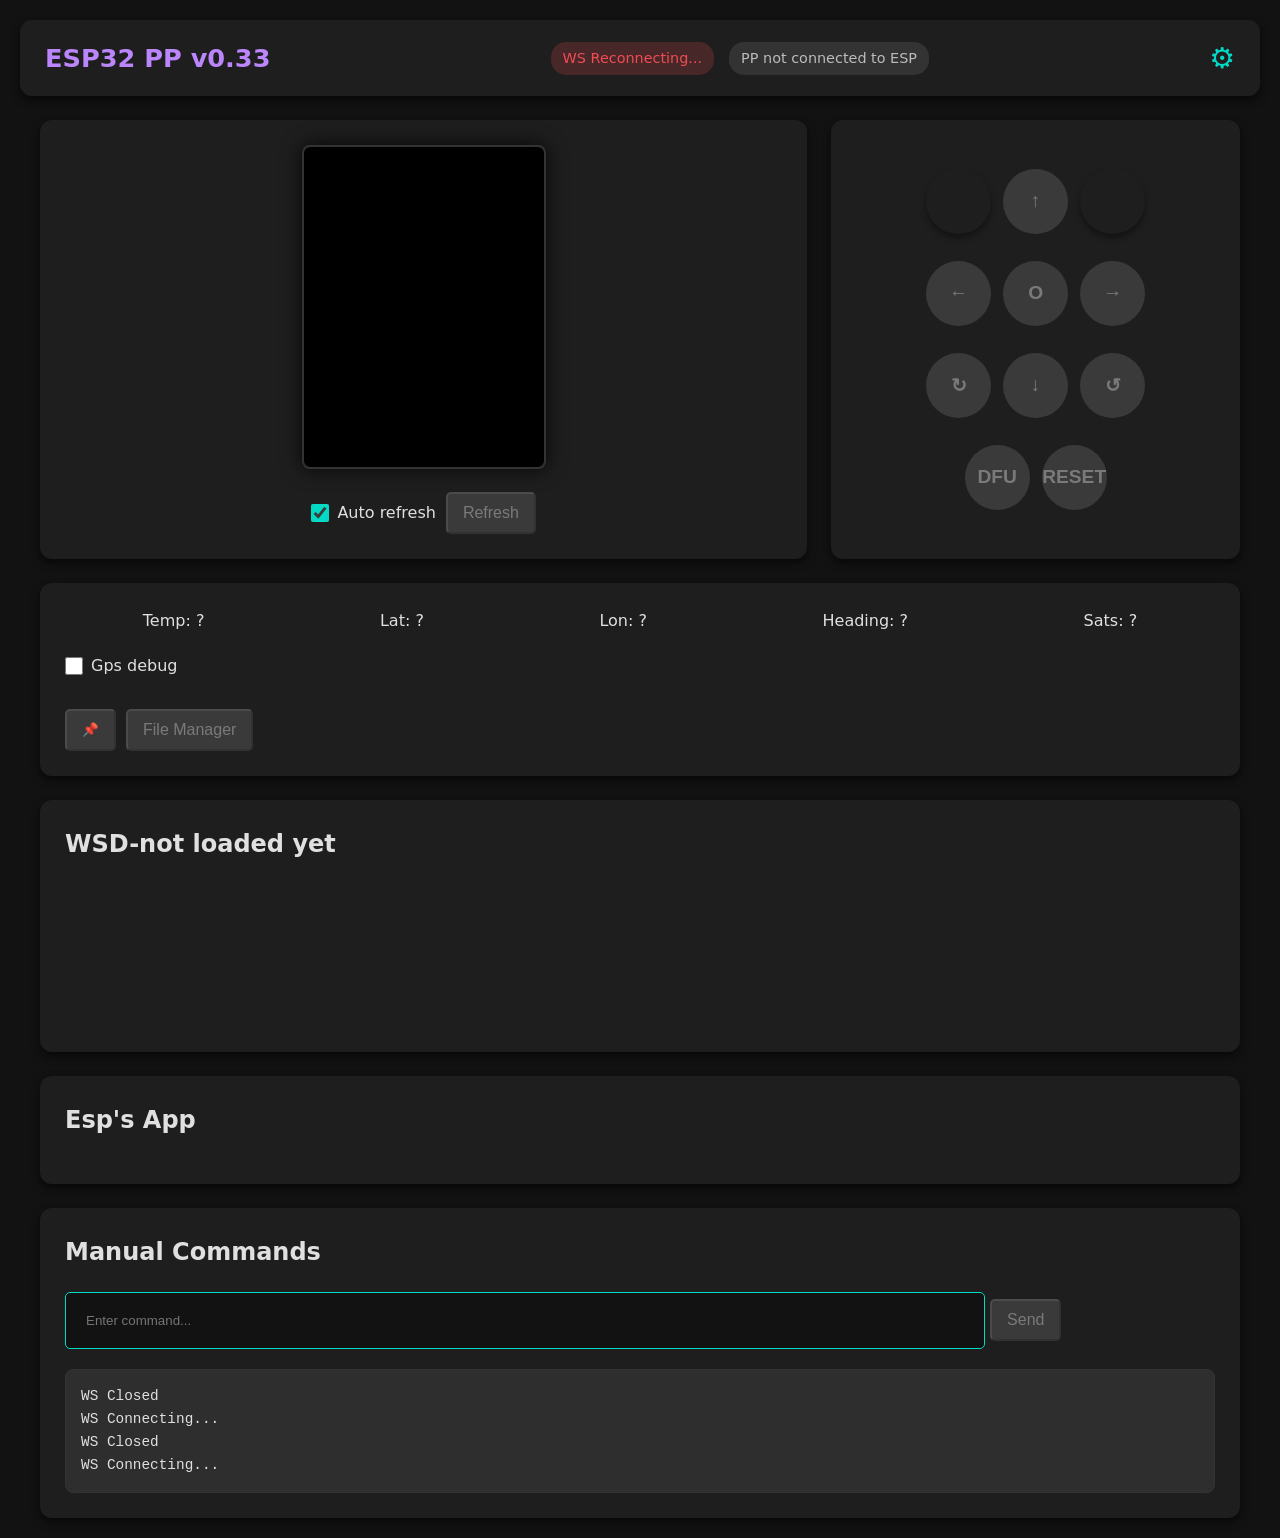
==== Source/data/index.html @ 86b35f6b "Feat: Improve visual clarity of WiFi CSI radar status Enhanced the Web UI's representation of the Wi" ====
<!DOCTYPE HTML>
<html>

<head>
    <title>ESP32PP v0.33</title>
    <meta name="viewport" content="width=device-width, initial-scale=1">
    <style>
        * {
            margin: 0;
            padding: 0;
            box-sizing: border-box;
        }

        body {
            font-family: system-ui, -apple-system, "Segoe UI", Roboto, Helvetica, Arial, sans-serif;
            background-color: #121212;
            color: #e0e0e0;
            padding: 20px;
            line-height: 1.6;
        }

        pre {
            background-color: #2e2e2e;
            padding: 15px;
            border-radius: 8px;
            overflow-x: auto;
            font-size: 0.9rem;
            border: 1px solid #333;
        }

        header {
            display: flex;
            justify-content: space-between;
            align-items: center;
            padding: 15px 25px;
            background-color: #1e1e1e;
            border-radius: 12px;
            box-shadow: 0 4px 8px rgba(0, 0, 0, 0.6);
        }

        header h1 {
            font-size: 1.6rem;
            color: #bb86fc;
            margin: 0;
        }

        .status {
            display: flex;
            gap: 15px;
            font-size: 0.9rem;
        }

        .status div {
            padding: 5px 12px;
            border-radius: 15px;
            background-color: #333;
            color: #bbb;
            font-weight: 500;
            transition: all 0.3s ease;
        }

        .status div.connected {
            background-color: rgba(3, 218, 198, 0.2);
            color: #03dac6;
        }

        .status div.disconnected {
            background-color: rgba(239, 76, 83, 0.2);
            color: #ef4c53;
        }

        header .setupicon a {
            font-size: 1.8rem;
            color: #03dac6;
            text-decoration: none;
            display: inline-block;
            transition: transform 0.3s ease, color 0.3s ease;
        }

        header .setupicon a:hover {
            color: #018786;
            transform: rotate(45deg);
        }

        h1,
        h2 {
            font-weight: bold;
        }

        main {
            display: flex;
            flex-direction: column;
            gap: 24px;
            margin-top: 24px;
            max-width: 1200px;
            margin-left: auto;
            margin-right: auto;
        }

        #mainscreen {
            display: flex;
            flex-wrap: wrap;
            gap: 24px;
        }

        .devremote {
            flex: 1;
            display: flex;
            flex-direction: column;
            align-items: center;
            justify-content: center;
            gap: 15px;
            background-color: #1e1e1e;
            border-radius: 12px;
            padding: 25px;
            box-shadow: 0 4px 8px rgba(0, 0, 0, 0.6);
            min-width: 350px;
        }

        .screen-container {
            text-align: center;
            flex: 2;
            padding: 25px;
            background-color: #1e1e1e;
            border-radius: 12px;
            box-shadow: 0 4px 8px rgba(0, 0, 0, 0.6);
            min-width: 300px;
        }

        .screen-options {
            margin-top: 15px;
            display: flex;
            align-items: center;
            justify-content: center;
            gap: 10px;
        }

        #screen {
            border: 2px solid #333;
            border-radius: 8px;
            box-shadow: 0 0 20px rgba(0, 0, 0, 0.8);
            background-color: #000;
        }

        .btnControl {
            border-radius: 50%;
            text-align: center;
            justify-content: center;
            align-items: center;
            padding: 0;
            margin: 6px;
            overflow: hidden;
            width: 65px;
            height: 65px;
            display: inline-block;
            color: white;
            border: none;
            cursor: pointer;
            font-size: 1.2rem;
            font-weight: bold;
            box-shadow: 0 4px 6px rgba(0, 0, 0, 0.4);
            transition: transform 0.15s ease, background-color 0.2s ease, box-shadow 0.2s ease;
        }

        .btnControl:not(:disabled):active {
            transform: scale(0.95);
            box-shadow: 0 2px 4px rgba(0, 0, 0, 0.4);
        }

        .btnLine {
            display: flex;
            justify-content: center;
            align-items: center;
        }

        button:disabled {
            background-color: #3a3a3a !important;
            color: #7a7a7a !important;
            cursor: not-allowed;
            box-shadow: none !important;
            transform: none !important;
        }

        .greenbtn {
            background-color: #03dac6;
            color: #000;
        }

        .greenbtn:not(:disabled):hover {
            background-color: #018786;
            color: #fff;
        }

        .redbtn {
            background-color: #cf6679;
        }

        .redbtn:not(:disabled):hover {
            background-color: #b00020;
        }

        .bluebtn {
            background-color: #bb86fc;
            color: #000;
        }

        .bluebtn:not(:disabled):hover {
            background-color: #9965f4;
            color: #fff;
        }


        #espAppContainer,
        #devdatas,
        #wsDisplay,
        #manualcommand,
        #filemanager {
            display: flex;
            flex-direction: column;
            background-color: #1e1e1e;
            border-radius: 12px;
            padding: 25px;
            box-shadow: 0 4px 8px rgba(0, 0, 0, 0.6);
            gap: 20px;
        }

        .dev-data-rows {
            display: flex;
            justify-content: space-around;
            flex-wrap: wrap;
            gap: 20px;
        }

        #btnManualSend,
        #btnOpenFlmgr,
        #bntRefresh {
            background-color: #2196f3;
            color: white;
            padding: 10px 15px;
            border-radius: 5px;
            font-size: 1rem;
            cursor: pointer;
            transition: background-color 0.3s;
        }

        #btnManualSend:hover,
        #btnOpenFlmgr:hover,
        #bntRefresh:hover {
            background-color: #1976d2;
        }

        #btnManualSend:disabled,
        #btnOpenFlmgr:disabled,
        #bntRefresh:disabled,
        #btnGps:disabled {
            background-color: #3a3a3a;
            color: #7a7a7a;
            cursor: not-allowed;
        }

        #manualcommand input[type="text"] {
            padding: 20px;
            border: 1px solid #03dac6;
            border-radius: 5px;
            background-color: #121212;
            color: white;
            width: 80%;
        }

        #manualcommand input[type="text"]:focus {
            outline: none;
            border-color: #018786;
        }

        #btnGps {
            padding: 10px 15px;
            border-radius: 5px;
            cursor: pointer;
        }

        #filemanager button {
            padding: 4px 6px;
            border-radius: 3px;
            cursor: pointer;
        }


        #fileList {
            min-width: 100%;
            background-color: #121212;
            color: #e0e0e0;
            border: 1px solid #333;
            border-radius: 6px;
            padding: 10px;
            font-family: monospace;
            font-size: 1rem;
        }

        #fileList:focus {
            outline: none;
            border-color: #03dac6;
        }

        input[type="file"] {
            background-color: #121212;
            color: #e0e0e0;
            padding: 10px;
            border-radius: 6px;
            border: 1px dashed #555;
            width: 100%;
            margin: 10px 0;
            box-sizing: border-box;
        }

        #fileProgress {
            display: none;
        }

        #wsd_title {
            display: inline;
        }

        #wsDisplay {
            min-height: 252px;
        }

        #espAppStartList button,
        #btnEspAppStop,
        .espAppCnt button {
            background-color: #333;
            color: white;
            padding: 10px 15px;
            border: none;
            border-radius: 6px;
            font-size: 1rem;
            cursor: pointer;
            margin: 5px 5px 5px 0;
            transition: background-color 0.2s;
        }

        #espAppStartList button:hover,
        #btnEspAppStop:hover,
        .espAppCnt button:hover {
            background-color: #444;
        }

        #btnEspAppStop {
            background-color: #cf6679;
            color: #000;
            font-weight: bold;
        }

        #btnEspAppStop:hover {
            background-color: #b00020;
            color: #fff;
        }
    </style>
</head>

<body>
    <header>
        <h1>ESP32 PP v0.33</h1>
        <div class="status">
            <div id="connState">WS Connecting...</div>
            <div id="connStatePP">PP not connected to ESP</div>
        </div>
        <div class="setupicon"><a href="setup.html">&#9881;</a></div>
    </header>
    <main>
        <section id="mainscreen">
            <div class="screen-container">
                <canvas id="screen" height="320" width="240">No gui support</canvas>
                <div class="screen-options">
                    <label style="display: flex; align-items: center; gap: 8px; cursor: pointer;">
                        <input type="checkbox" id="screenRefresh" name="autoScreenRefresh" checked style="width: 18px; height: 18px; accent-color: #03dac6;" />
                        Auto refresh
                    </label>
                    <button id="bntRefresh" class="action-btn uicontrols" onclick="refreshScreen()">Refresh</button>
                </div>
            </div>
            <div class="devremote">
                <div class="btnLine">
                    <div class="btnControl">&nbsp;</div>
                    <button id="btnCtrUp" class="btnControl greenbtn uicontrols" onclick="sendButton(4)">&uarr;</button>
                    <div class="btnControl">&nbsp;</div>
                </div>
                <div class="btnLine">
                    <button id="btnCtrLeft" class="btnControl greenbtn uicontrols"
                        onclick="sendButton(2)">&larr;</button>
                    <button id="btnCtrEnter" class="btnControl bluebtn uicontrols" onclick="sendButton(5)">O</button>
                    <button id="btnCtrRight" class="btnControl greenbtn uicontrols"
                        onclick="sendButton(1)">&rarr;</button>
                </div>
                <div class="btnLine">
                    <button id="btnCtrRotLeft" class="btnControl greenbtn uicontrols"
                        onclick="sendButton(8)">&#8635;</button>
                    <button id="btnCtrDown" class="btnControl greenbtn uicontrols"
                        onclick="sendButton(3)">&darr;</button>
                    <button id="btnCtrRotRight" class="btnControl greenbtn uicontrols"
                        onclick="sendButton(7)">&#8634;</button>
                </div>
                <div class="btnLine">
                    <button id="btnCtrDFU" class="btnControl redbtn uicontrols" onclick="sendButton(6)">DFU</button>
                    <button id="btnCtrRST" class="btnControl redbtn uicontrols" onclick="sendReboot()">RESET</button>
                </div>
            </div>
        </section>
        <section id="filemanager" style="display: none;">
            Path: <span id="filePath">/</span><br />
            <select id="fileList" size=20>
            </select>
            <br />
            <button class="uicontrols" onclick="cwdup(); return false;">Cd ..</button>
            <button class="uicontrols" onclick="ls(); return false;">Refresh</button>
            <button class="uicontrols" onclick="fileDelete(); return false;">Delete</button><br />
            <input class="uicontrols" type="file" id="fileUpfile" />
            <button class="uicontrols" onclick="fileUpload(); return false;">Upload</button><br />
            <button class="uicontrols" onclick="fileDownload(); return false;">Download</button>
            <button class="uicontrols" onclick="fileFlash(); return false;">Flash</button><br /><br />
            <button class="uicontrols" onclick="fileManClose(); return false;">Close file manager</button><br />
            <progress id="fileProgress" value="0" max="100"></progress>

        </section>

        <section id="devdatas">
            <div class="dev-data-rows">
                <div id="devTemp">Temp: ?</div>
                <div id="devGpsLat">Lat: ?</div>
                <div id="devGpsLon">Lon: ?</div>
                <div id="devHead">Heading: ?</div>
                <div id="devGpsSats">Sats: ?</div>
            </div>
            <div style="display: flex; align-items: center; gap: 10px;">
                <label style="display: flex; align-items: center; gap: 8px; cursor: pointer;">
                    <input type="checkbox" id="gpsDebugChk" style="width: 18px; height: 18px; accent-color: #03dac6;" onchange="gpsDebugChkChanged(this)" />
                    Gps debug
                </label>
            </div>
            <div id="devGPSDebugRes" style="display: none; background-color: #2e2e2e; padding: 10px; border-radius: 6px; font-family: monospace;"></div>

            <div style="display: flex; gap: 10px; margin-top: 10px;">
                <button onclick="getGPSPosition();" id="btnGps" class="uicontrols" title="Get GPS Position">&#128204;</button>
                <button class="action-btn uicontrols" id="btnOpenFlmgr" onclick="fileManOpen(); return false;">File Manager</button>
            </div>
        </section>
        <section id="wsDisplay">
            <h2>WSD-<div id="wsd_title">not loaded yet</div>
            </h2>

            <div id="wsd_maintext"></div>
        </section>
        <section id="espAppContainer">
            <h2>Esp's App</h2>
            <div><button id="btnEspAppStop" style="display: none;" onclick="sendMessage('#$##$$$00\r\n')">Stop</button>
            </div>
            <div id="espAppStartList" style="display: none;">
                <button onclick="sendMessage('#$##$$$01\r\n')">Wifi SSID spam</button>
                <button onclick="sendMessage('#$##$$$04\r\n')">Wifi CSI motion</button>
                <!-- <button onclick="sendMessage('#$##$$$02\r\n')">Wifi list</button>
                <button onclick="sendMessage('#$##$$$03\r\n')">Wifi probe sniffer</button> -->
            </div>
            <div id="espAppDT1" class="espAppCnt" style="display: none;">
                <h3>Wifi spam</h3>
                <button onclick="sendMessage('#$$#$$$10\r\n')">Standby mode</button>
                <button onclick="sendMessage('#$$#$$$11\r\n')">Random mode</button>
                <button onclick="sendMessage('#$$#$$$12\r\n')">Rick Roll mode</button>
                <button onclick="sendMessage('#$$#$$$13\r\n')">Emoji spam mode</button>
            </div>
            <div id="espAppDT4" class="espAppCnt" style="display: none;">
                <h3>Wifi CSI Motion</h3>
                <button onclick="sendMessage('#$$#$$$40\r\n')">Standby mode</button>
                <button onclick="sendMessage('#$$#$$$41\r\n')">Active mode</button>
            </div>
        </section>

        <section id="manualcommand">
            <h2>Manual Commands</h2>
            <div class="input-group">
                <input type="text" id="manualtxt" placeholder="Enter command..." onkeydown="if(event.key === 'Enter') manualSend()" />
                <button onclick="manualSend()" id="btnManualSend" class="action-btn uicontrols">Send</button>
            </div>
            <pre id="log"></pre>
        </section>
    </main>
    <script>
        const PROMPT = "ch> ";
        var respWaiting = PROMPT;
        var respCallBack = null;
        var enableSend = false; //keep track if sending is allowed or not
        var gateway = `ws://${window.location.hostname}/ws`;
        if (window.location.protocol === "file:") gateway = `ws://192.168.4.1/ws`;
        var websocket;
        var respLines = []; //resp lines list.
        var respLinestp = []; //resp lines list to parse
        var respLastLine = ""; //last line of resp
        var gpsQueryInProgress = false;
        var receivedChunks = []; //for file down
        var expectedFileSize = 0; //file size
        var resolveSt = null; //if wait for the resolve during send
        var screensupdState = 0; //0-not that cmd, 1 = begin, 2 = second line
        var gotbytes = 0; //for file download progress
        window.addEventListener('load', onLoad);

        function enadisaControls(ena) {
            enableSend = ena;
            var elementsToDisable = document.querySelectorAll('.uicontrols');
            elementsToDisable.forEach(function (element) {
                element.disabled = !ena;
            });
        }

        function setProgress(prog) {
            var pb = document.getElementById("fileProgress");
            if (prog < 0) //hide
            {
                pb.style.display = "none";
            }
            else {
                pb.style.display = "block";
                pb.value = prog;
            }
        }

        function log(data) {
            if (!data.endsWith("\r\n")) { data += "\r\n"; }
            console.log(data);
            var logc = document.getElementById("log")
            logc.innerHTML = data + logc.innerHTML;
            if (logc.innerHTML.length > 1024) {
                logc.innerHTML = logc.innerHTML.substring(0, 1024);
            }
        }

        //esp app specific functions
        function refreshUIForCurrentApp(app) {
            document.getElementById("btnEspAppStop").style.display = (app == 0) ? "none" : "inline-block";
            document.getElementById("espAppStartList").style.display = (app == 0) ? "block" : "none";
            document.getElementById("espAppDT1").style.display = (app == 1) ? "block" : "none";
            document.getElementById("espAppDT4").style.display = (app == 4) ? "block" : "none";
        }


        //others
        function initWebSocket() {
            log("WS Connecting...");
            websocket = new WebSocket(gateway);
            websocket.onopen = onOpen;
            websocket.onclose = onClose;
            websocket.onmessage = onMessage;
            websocket.error = onError;
        }

        function onError(event) {
            log("WS error");
        }

        function onOpen(event) {
            log("WS Connected");
            var connState = document.getElementById("connState");
            connState.innerHTML = "WS Connected";
            connState.className = "connected";
            sendMessage("#$##$$#GETINITDATA\r\n");
        }

        function onClose(event) {
            enadisaControls(false);
            log("WS Closed");
            var connState = document.getElementById("connState");
            connState.innerHTML = "WS Reconnecting...";
            connState.className = "disconnected";
            setTimeout(initWebSocket, 1000);
        }
        function gotSensor(data) {
            document.getElementById("devTemp").innerHTML = "Temp: " + data.env.temp + " &#8451;";
            if (data.gps.lat != 200 && data.gps.lon != 200) {
                document.getElementById("devGpsLat").innerHTML = "Lat: " + data.gps.lat;
                document.getElementById("devGpsLon").innerHTML = "Lon: " + data.gps.lon;
            }
            else {
                document.getElementById("devGpsLat").innerHTML = "Lat: ? ";
                document.getElementById("devGpsLon").innerHTML = "Lon: ? ";
            }
            var headstr = "Heading: " + data.ori.head + "&#176;";
            if (data.ori.tilt < 400) headstr += " Tilt: " + data.ori.tilt + "&#176;";
            document.getElementById("devHead").innerHTML = headstr;
            document.getElementById("devGpsSats").innerHTML = "Sats: " + data.gps.siu + "/" + data.gps.siv;
        }

        //when all the required data in
        function onDataArrived() {
            log("Command executed");
            enadisaControls(true);
            try {
                respLinestp = respLines;
                respLines = [];
                var tmpCb = respCallBack;
                respCallBack = null;
                if (tmpCb) tmpCb();
                if (resolveSt != null) {
                    var tmp = resolveSt;
                    resolveSt = null;
                    tmp();
                }
            } catch (err) { console.log(err); }
        }

        function escapeHTML(unsafe) {
            return unsafe.replace(
                /[\u0000-\u002F\u003A-\u0040\u005B-\u0060\u007B-\u00FF]/g,
                c => '&#' + ('000' + c.charCodeAt(0)).slice(-4) + ';'
            )
        }
        //one line received
        function onMessageLine(msg) {
            try {
                console.log(msg);
                if (msg.startsWith("#$##$$#")) {
                    if (msg == "#$##$$#I2C_DC\r\n") {
                        log("PP Disconnected");
                        enadisaControls(false);
                        const canvas = document.getElementById("screen");
                        const ctx = canvas.getContext("2d");
                        ctx.fillStyle = "#000";
                        ctx.fillRect(0, 0, 240, 320);
                        var connStatePP = document.getElementById("connStatePP");
                        connStatePP.innerHTML = "PP Disconnected";
                        connStatePP.className = "disconnected";
                        return false;
                    }
                    if (msg == "#$##$$#I2C_CC\r\n") {
                        log("PP Connected");
                        enadisaControls(true);
                        fileManClose();
                        var connStatePP = document.getElementById("connStatePP");
                        connStatePP.innerHTML = "PP Connected";
                        connStatePP.className = "connected";
                        autoScreenRefresh();
                        return false;
                    }
                    if (msg.startsWith("#$##$$#GOTSENS")) {
                        var jsStr = msg.substring(14);
                        var gpsdata = JSON.parse(jsStr);
                        gotSensor(gpsdata);
                        return false;
                    }
                    if (msg.startsWith("#$##$$#GOTIRRX")) {
                        //{"protocol":1,"data":33438150,"len":34
                        var jsStr = msg.substring(14);
                        var irdata = JSON.parse(jsStr);
                        var protocol = "UNK";
                        if (irdata.protocol == 1) protocol = "NEC";
                        if (irdata.protocol == 2) protocol = "NECEXT";
                        if (irdata.protocol == 3) protocol = "SONY";
                        if (irdata.protocol == 4) protocol = "SAM";
                        if (irdata.protocol == 5) protocol = "RC5";
                        log("IR RX: " + protocol + " " + irdata.data.toString(16) + " " + irdata.len + " bits");
                        return false;
                    }
                    if (msg.startsWith("#$##$$#GOTGPSDEBUG")) {
                        document.getElementById("devGPSDebugRes").innerHTML = msg.substring(19);
                        return false;
                    }
                    if (msg.startsWith("#$##$$#GOTDISPLAYTITLE")) {
                        document.getElementById("wsd_title").innerHTML = escapeHTML(msg.substring(22));
                        return false;
                    }
                    if (msg.startsWith("#$##$$#GOTDISPLAYMAIN")) {
                        let tmp = escapeHTML(msg.substring(21));
                        tmp = tmp.replaceAll("&#0092;n", "<br/>");
                        if (tmp.includes("MOTION DETECTED")) {
                            document.getElementById("wsd_maintext").innerHTML = '<div style="background-color: #cf6679; color: black; padding: 20px; text-align: center; font-size: 1.5em; font-weight: bold; border-radius: 8px;">' + tmp + '</div>';
                        } else if (tmp.includes("Scanning for motion")) {
                            document.getElementById("wsd_maintext").innerHTML = '<div style="background-color: #2e2e2e; color: #e0e0e0; padding: 20px; text-align: center; border-radius: 8px;">' + tmp + '</div>';
                        } else {
                            document.getElementById("wsd_maintext").innerHTML = tmp;
                        }
                        return false;
                    }
                }
                if (msg.startsWith("#$##$$$")) {
                    let tmp = msg.substring(7);
                    log("Got ESP app: " + tmp);
                    let appid = parseInt(tmp);
                    refreshUIForCurrentApp(appid);
                    return false;
                }
                if (screensupdState == 1) {
                    screensupdState = 2;
                    log("Screen data arriving...");
                }
                if (screensupdState >= 0) return true;
                if (expectedFileSize > 0) return true;
                log("> " + msg + "\r\n");
            } catch (err) { console.log(err); };
            return true;
        }
        //any ws message
        async function onMessage(event) {
            try {
                var str = await event.data.text();//String(event.data);
                for (let i = 0; i < str.length; i++) {
                    var resetline = false;
                    respLastLine += str[i];
                    if (str[i] == "\n") {
                        respLines.push(respLastLine);
                        onMessageLine(respLastLine);
                        resetline = true;
                        //need a download progressbar?
                        if (expectedFileSize > 0) {
                            var gotlines = respLines.length - 1;
                            gotbytes = 0;
                            for (let j = 0; j < gotlines; j++) {
                                var byteperline = (respLines[j].length - 2) / 2;
                                gotbytes += byteperline;
                            }
                        }
                    }
                    if (respLastLine.endsWith(respWaiting) || respLastLine.startsWith(respWaiting)) {
                        onDataArrived();
                    }
                    if (respLastLine.endsWith(PROMPT)) {//this counts too
                        onMessageLine(respLastLine);
                        resetline = true;
                    }
                    if (resetline) respLastLine = "";
                }
            }
            catch (err) {
                console.log(err);
            }
        }

        function enterCritical() {
            sendMessage("#$##$$#DISABLEESPASYNC\r\n");
        }

        function exitCritical() {
            sendMessage("#$##$$#ENABLEESPASYNC\r\n");
        }

        function sendMessage(data) {
            try {
                respLines = [];
                log("< " + data);
                screensupdState = 0;
                if (data.startsWith("screenframe")) screensupdState = 1;
                websocket.send(data);
            } catch (err) { console.log(err); }
        }

        async function sendAndWait(data) {
            return new Promise((resolve) => {
                try {
                    resolveSt = resolve;
                    sendMessage(data);
                } catch (err) { console.log(err); }
            });
        }

        function sendBinaryMessage(data) {
            try {
                log("< BIN " + data.length)
                websocket.send(data);
            } catch (err) { console.log(err); }
        }


        function gotCursorPosition(canvas, event) {
            if (!enableSend) return;
            const rect = canvas.getBoundingClientRect();
            const x = Math.floor(event.clientX - rect.left);
            const y = Math.floor(event.clientY - rect.top);
            sendTouch(x, y);
        }

        function onLoad(event) {
            initWebSocket();
            enadisaControls(false);
            var canvas = document.getElementById("screen");
            canvas.addEventListener('mousedown', function (e) {
                gotCursorPosition(canvas, e);
            })
        }
        async function screenUpdated() {
            const canvas = document.getElementById("screen");
            const ctx = canvas.getContext("2d");
            ctx.fillStyle = "#000";
            ctx.fillRect(0, 0, 320, 480);
            let y = -1;
            if (respLinestp.length < 300 && respLinestp[respLinestp.length - 1].startsWith("ChibiOS")) {
                await sendAndWait("");
                if (respLinestp.length < 300) {
                    refreshScreen();
                    return;
                }
            }
            let portarf = false;
            for (let i = 0; i < respLinestp.length; i++) {
                if (respLinestp[i].length < 230) continue;
                y++;
                for (let x = 0; x < respLinestp[i].length; x++) {
                    if (x > 320) break;
                    try {
                        let by = respLinestp[i].charCodeAt(x) - 32;
                        let r = ((by >> 4) & 3) << 6;
                        let g = ((by >> 2) & 3) << 6;
                        let b = (by & 3) << 6;
                        ctx.fillStyle = `rgb(${r},${g},${b})`;
                        ctx?.fillRect(x, y, 1, 1);
                    }
                    catch (err) { console.log(err); }
                    if (x > 300) {
                        portarf = true;
                    }
                }
                if (y == 0 && portarf) {
                    //this is portarf, so resize the screen
                    canvas.height = 480;
                    canvas.width = 320;
                }
            }

        }

        function sendGps(lat, lon, alt) {
            const altitude = alt !== null && alt !== undefined ? alt : 0;
            var tosend = "gotgps " + String(lat) + " " + String(lon) + " " + String(altitude) + "\r\n";
            respWaiting = PROMPT;
            enadisaControls(false);
            sendMessage(tosend);
        }
        async function sendButton(btn) {
            var tosend = "button " + String(btn) + "\r\n";
            respWaiting = PROMPT;
            enadisaControls(false);
            await sendAndWait(tosend);
            autoScreenRefresh();
        }
        async function sendTouch(x, y) {
            var tosend = "touch " + String(x) + " " + String(y) + "\r\n";
            respWaiting = PROMPT;
            enadisaControls(false);
            await sendAndWait(tosend);
            autoScreenRefresh();
        }
        function sendReboot() {
            var tosend = "reboot\r\n";
            respWaiting = PROMPT;
            enadisaControls(false);
            sendMessage(tosend);
        }
        function autoScreenRefresh() {
            var checkbox = document.getElementById("screenRefresh");
            if (checkbox.checked) {
                refreshScreen();
            }
        }
        function refreshScreen() {
            var tosend = "screenframeshort\r\n";
            respWaiting = PROMPT;
            enadisaControls(false);
            respCallBack = screenUpdated;
            sendMessage(tosend);
        }

        function fileSelected() {
            var selectElement = document.getElementById("fileList");
            var selectedOption = selectElement.options[selectElement.selectedIndex];
            var selectedValue = selectedOption.value;
            if (selectedValue == "..") {
                cwdup();
                return;
            }
            if (selectedValue.endsWith("/")) {
                var path = document.getElementById("filePath").innerHTML;
                path += selectedValue;
                document.getElementById("filePath").innerHTML = path;
                ls();
                return;
            }
            else {
                if (!selectedValue.endsWith(".tar") && !selectedValue.endsWith(".bin")) {
                    if (confirm("Download can take some time, start it?")) fileDownload();
                }
                else {
                    fileFlash();
                }
            }
        }

        async function fileDownload() {
            var path = document.getElementById("filePath").innerHTML;
            if (!path.endsWith("/") && path.length > 1) path = path + "/";
            var selectElement = document.getElementById("fileList");
            var selectedOption = selectElement.options[selectElement.selectedIndex];
            var selectedValue = selectedOption.value;
            if (selectedValue.endsWith("/")) {
                log("Can't download a folder yet.");
            }
            else {
                receivedChunks = [];
                expectedFileSize = 0;
                var target = path + selectedValue;
                enadisaControls(false);
                var tosend = "fclose\r\n";
                respWaiting = PROMPT;
                await sendAndWait(tosend);
                enadisaControls(false);
                tosend = "filesize " + target + "\r\n";
                respWaiting = PROMPT;
                await sendAndWait(tosend);
                if (respLinestp.length <= 2) {
                    log("Error downloading file");
                    return;
                }
                if (!respLinestp[2].startsWith("ok")) {
                    log("File read error");
                    return;
                }
                expectedFileSize = parseInt(respLinestp[1].trim());
                enadisaControls(false);
                tosend = "fopen " + target + "\r\n";
                respWaiting = PROMPT;
                await sendAndWait(tosend);
                //file opened
                enadisaControls(false);
                enterCritical();
                var tosend = "fseek 0\r\n";
                respWaiting = PROMPT;
                await sendAndWait(tosend);
                enadisaControls(false);
                gotbytes = 0;
                let gotbytesAll = 0;
                let concatenatedHexData = "";
                while (gotbytesAll < expectedFileSize) {
                    //var tosend = "fread " + expectedFileSize.toString() + "\r\n";
                    var tosend = "fread 512\r\n";
                    respWaiting = PROMPT;//?!
                    await sendAndWait(tosend);
                    var beflen = concatenatedHexData.length;
                    concatenatedHexData += respLinestp.slice(1, -1).join('').replace(/\r\n/g, "");
                    if (respLinestp[respLinestp.length - 1] != "ok\r\n") {
                        concatenatedHexData += respLinestp[respLinestp.length - 1].replace(/\r\n/g, "");
                    }
                    respLinestp = [];//save ram
                    gotbytesAll = concatenatedHexData.length / 2;
                    var progress = gotbytesAll / expectedFileSize * 100;
                    if (progress > 100) progress = 100;
                    setProgress(progress);
                    //await new Promise(r => setTimeout(r, 150));
                    if (concatenatedHexData.length == beflen) {
                        break;
                    }
                }
                //check if i downloaded it or not
                if (gotbytesAll < expectedFileSize) {
                    log("Error downloading file. I2C or Wifi issue?! Got " + gotbytes.toString() + " instead of " + expectedFileSize.toString());
                    return;
                }
                expectedFileSize = 0;
                setProgress(-1);
                const bytes = new Uint8Array(concatenatedHexData.length / 2);
                for (let i = 0; i < concatenatedHexData.length; i += 2) {
                    bytes[i / 2] = parseInt(concatenatedHexData.substr(i, 2), 16);
                }
                const link = document.createElement('a');
                link.href = URL.createObjectURL(new Blob([bytes]));
                link.download = selectedValue;
                link.click();
                enadisaControls(false);
                var tosend = "fclose\r\n";
                respWaiting = PROMPT;
                await sendAndWait(tosend);
                exitCritical();
            }
        }

        async function fileDelete() {
            var path = document.getElementById("filePath").innerHTML;
            if (!path.endsWith("/") && path.length > 1) path = path + "/";
            var selectElement = document.getElementById("fileList");
            var selectedOption = selectElement.options[selectElement.selectedIndex];
            var selectedValue = selectedOption.value;
            if (selectedValue.length < 1 || selectedValue == "..") {
                log("Please select a valid file.")
                return;
            }
            if (selectedValue.endsWith("/")) {
                log("Can't delete a folder yet.");
            }
            else {
                var target = path + selectedValue;
                if (confirm("Really delete this file? " + target)) {
                    var tosend = "unlink " + target + "\r\n";
                    respWaiting = PROMPT;
                    enadisaControls(false);
                    await sendAndWait(tosend);
                    ls();
                }
            }
        }

        async function fileUpload() {
            var fileInput = document.getElementById('fileUpfile');
            if (fileInput.files.length > 0) {
                var fileName = fileInput.files[0].name;
                var file = fileInput.files[0];
                var path = document.getElementById("filePath").innerHTML;
                if (!path.endsWith("/") && path.length > 1) path = path + "/";
                var target = path + fileName;
                var tosend = "unlink " + target + "\r\n";
                respWaiting = PROMPT;
                enadisaControls(false);
                await sendAndWait(tosend);
                enadisaControls(false);
                tosend = "fopen " + target + "\r\n";
                respWaiting = PROMPT;
                enadisaControls(false);
                await sendAndWait(tosend);
                enadisaControls(false);
                tosend = "fwb " + file.size.toString() + "\r";
                respWaiting = "send ";
                enadisaControls(false);
                await sendAndWait(tosend);
                respWaiting = PROMPT;
                var chunkSize = 300;
                var offset = 0;
                enadisaControls(false);
                var reader = new FileReader();
                reader.onload = async function () {
                    if (websocket.readyState === WebSocket.OPEN) {
                        setProgress(offset / file.size * 100);
                        websocket.send(reader.result);
                        offset += reader.result.byteLength;
                        if (offset < file.size) {
                            readSlice(offset);
                        } else {
                            //SENT ALL
                            log("File sent");
                            setProgress(-1);
                            respWaiting = PROMPT;
                            await sendAndWait(""); //wait for send end prompt
                            tosend = "fclose\r\n";
                            enadisaControls(false);
                            await sendAndWait(tosend);
                            enadisaControls(false);
                            ls();
                        }
                    }
                };
                async function readSlice(start) {
                    await new Promise(r => setTimeout(r, 1));
                    var slice = file.slice(start, start + chunkSize);
                    reader.readAsArrayBuffer(slice);
                }
                readSlice(0);

            } else {
                log('Please select a file to upload.');
            }
        }

        function fileFlash() {
            var path = document.getElementById("filePath").innerHTML;
            if (!path.endsWith("/") && path.length > 1) path = path + "/";
            var selectElement = document.getElementById("fileList");
            var selectedOption = selectElement.options[selectElement.selectedIndex];
            var selectedValue = selectedOption.value;
            var target = path + selectedValue;
            if (!selectedValue.endsWith(".tar") && !selectedValue.endsWith(".bin")) {
                log("Can flash only TAR and BIN files. Selected: " + target);
            }
            else {
                if (confirm("Really flash " + target + " ?")) {
                    var tosend = "flash " + target + "\r\n";
                    respWaiting = PROMPT; //not needed, since pp will reconnect
                    enadisaControls(false);
                    sendMessage(tosend);
                }
            }
        }


        function filesLsArrived() {
            var fl = document.getElementById("fileList");
            fl.innerHTML = "";
            var path = document.getElementById("filePath").innerHTML;
            if (path != "/") {
                fl.innerHTML += "<option ondblclick='fileSelected(); return false;' value='..'>..</option>";
            }
            for (let i = 0; i < respLinestp.length; i++) {
                var line = respLinestp[i].trim();
                if (line.startsWith("ls ")) continue;
                if (line.startsWith("#$##$$#")) continue;
                if (line.startsWith(PROMPT)) continue;
                fl.innerHTML += "<option ondblclick='fileSelected(); return false;' value='" + line + "'>" + line + "</option>";
            }
        }

        function ls() {
            var path = document.getElementById("filePath").innerHTML;
            if (path.endsWith("/") && path.length > 1) path = path.substring(0, path.length - 1);
            var tosend = "ls " + path + "\r\n";
            respWaiting = PROMPT;
            enadisaControls(false);
            respCallBack = filesLsArrived;
            sendMessage(tosend);
        }

        function cwdup() {
            var path = document.getElementById("filePath").innerHTML;
            if (path.length > 1) {
                path = path.replace(/\/+$/, '');
                let lastSlashIndex = path.lastIndexOf('/');
                if (lastSlashIndex >= 0) {
                    path = path.substring(0, lastSlashIndex + 1);
                }
            }
            document.getElementById("filePath").innerHTML = path;
            ls();
        }

        function manualSend() {
            var tosend = document.getElementById("manualtxt").value;
            if (!tosend.endsWith("\r\n")) { tosend += "\r\n"; }
            respWaiting = PROMPT;
            enadisaControls(false);
            sendMessage(tosend);
            document.getElementById("manualtxt").value = "";
        }

        function getGPSPosition() {
            if (gpsQueryInProgress) return;
            if (navigator.geolocation) {
                gpsQueryInProgress = true;
                navigator.geolocation.getCurrentPosition(
                    function (position) {
                        gpsQueryInProgress = false;
                        document.getElementById("devGpsLat").innerHTML = "Lat: " + position.coords.latitude;
                        document.getElementById("devGpsLon").innerHTML = "Lon: " + position.coords.longitude;
                        sendGps(position.coords.latitude, position.coords.longitude, position.coords.altitude)
                    },
                    function (error) {
                        switch (error.code) {
                            case error.PERMISSION_DENIED:
                                log("User denied the request for Geolocation.");
                                break;
                            case error.POSITION_UNAVAILABLE:
                                log("Location information is unavailable.");
                                break;
                            case error.TIMEOUT:
                                log("The request to get user location timed out.");
                                break;
                            default:
                                log("An unknown error occurred.");
                                break;
                        }
                        gpsQueryInProgress = false;
                    }
                );
            } else {
                log("Geolocation is not supported by this browser.");
            }
        }

        function fileManClose() {
            document.getElementById("filemanager").style.display = "none";
            document.getElementById("mainscreen").style.display = "flex";
            document.getElementById("devdatas").style.display = "flex";
        }
        function fileManOpen() {
            document.getElementById("filemanager").style.display = "block";
            document.getElementById("mainscreen").style.display = "none";
            document.getElementById("devdatas").style.display = "none";
            ls();
        }

        function gpsDebugChkChanged(chk) {
            if (chk.checked) {
                sendMessage("#$##$$#GPSDEBUGON\r\n");
                document.getElementById("devGPSDebugRes").style.display = "block";
            }
            else {
                sendMessage("#$##$$#GPSDEBUGOFF\r\n");
                document.getElementById("devGPSDebugRes").style.display = "none";
            }
        }

    </script>
</body>

</html>
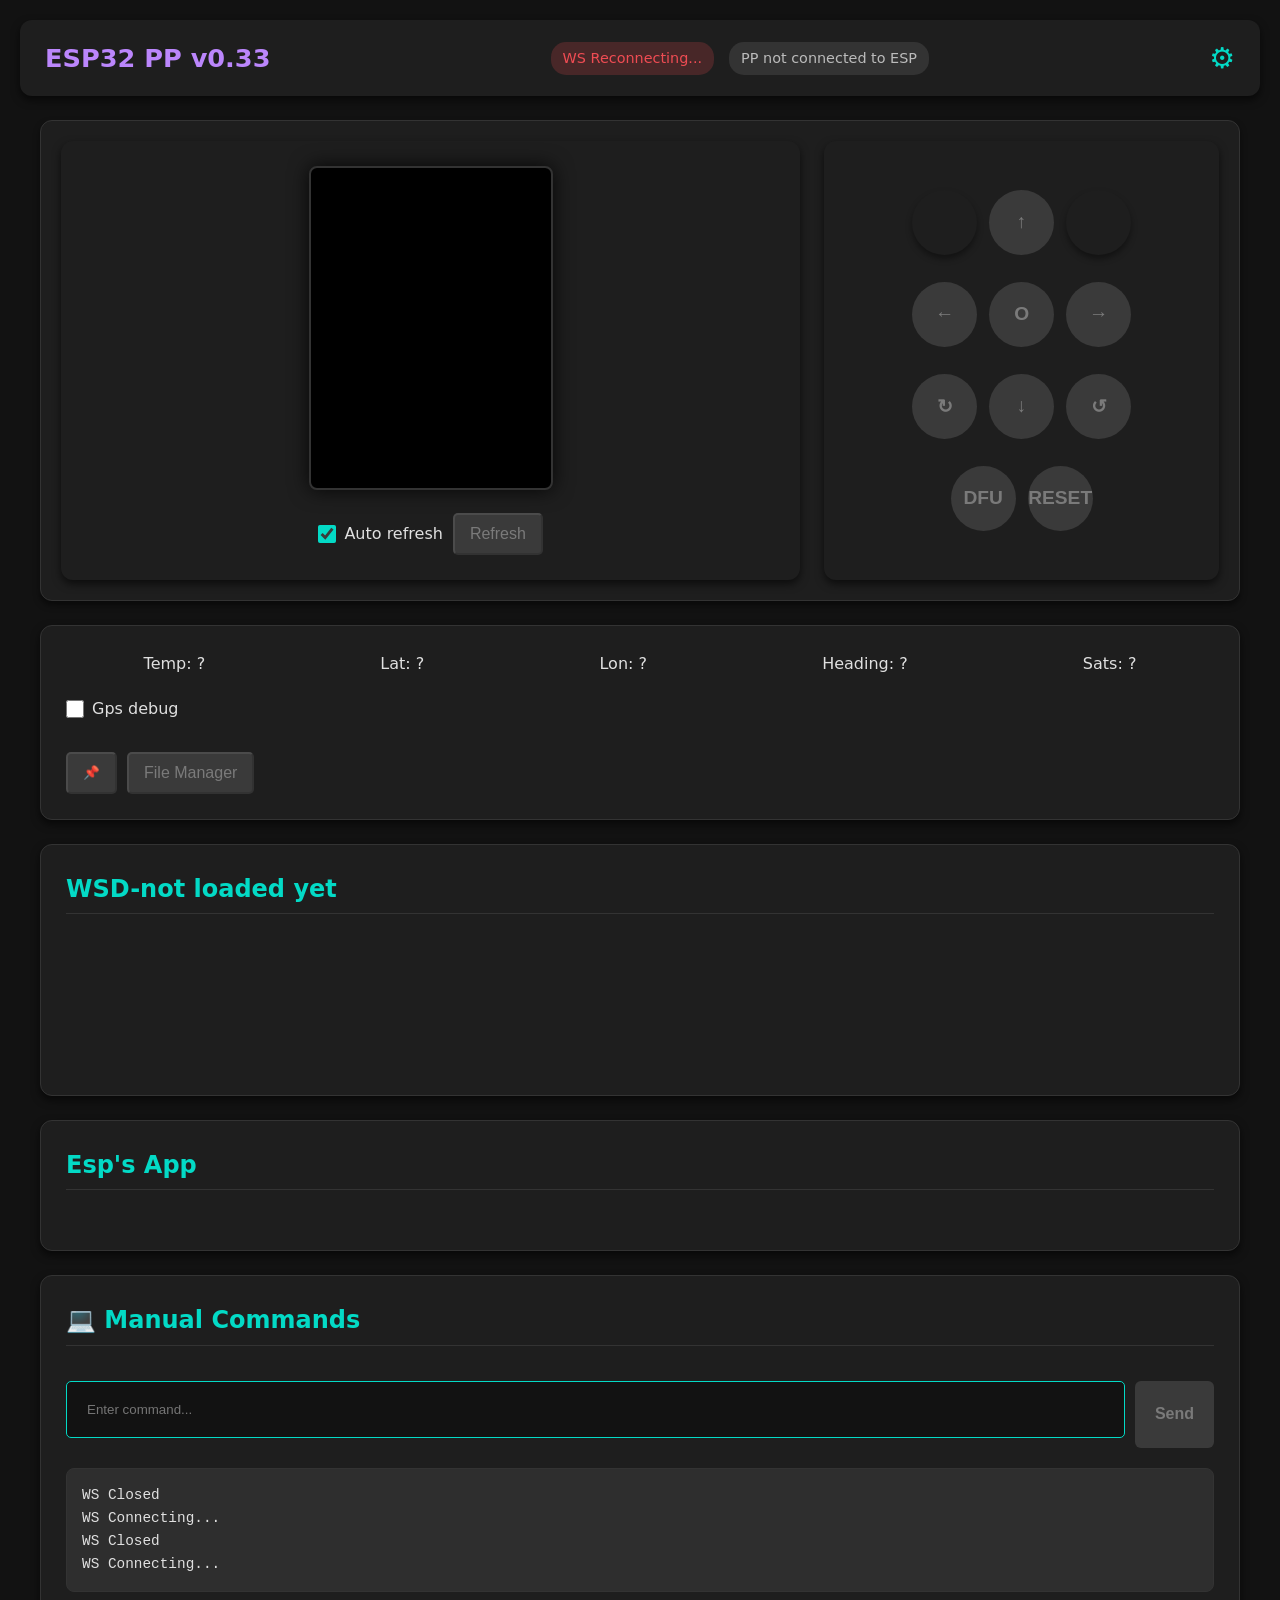
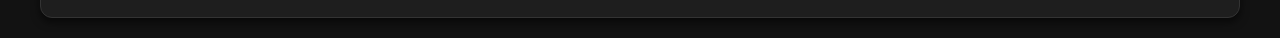
==== commit f0d12f55: "feat: Improve WiFi CSI motion detection with breathing support - Implement a 10-second initial calib" ====
--- a/Source/data/index.html
+++ b/Source/data/index.html
@@ -331,11 +331,11 @@
             color: white;
             padding: 10px 15px;
             border: none;
-            border-radius: 6px;
+            border-radius: 8px;
             font-size: 1rem;
             cursor: pointer;
             margin: 5px 5px 5px 0;
-            transition: background-color 0.2s;
+            transition: background-color 0.2s, transform 0.1s;
         }
 
         #espAppStartList button:hover,
@@ -344,6 +344,11 @@
             background-color: #444;
         }
 
+        #espAppStartList button:active,
+        .espAppCnt button:active {
+            transform: scale(0.95);
+        }
+
         #btnEspAppStop {
             background-color: #cf6679;
             color: #000;
@@ -353,6 +358,37 @@
         #btnEspAppStop:hover {
             background-color: #b00020;
             color: #fff;
+        }
+
+        section {
+            background-color: #1e1e1e;
+            padding: 20px;
+            border-radius: 12px;
+            box-shadow: 0 4px 6px rgba(0, 0, 0, 0.5);
+            border: 1px solid #333;
+        }
+
+        section h2 {
+            color: #03dac6;
+            margin-bottom: 15px;
+            border-bottom: 1px solid #333;
+            padding-bottom: 5px;
+            text-align: left;
+        }
+
+        input[type="text"], input[type="file"], select {
+            background-color: #121212;
+            color: #e0e0e0;
+            border: 1px solid #03dac6;
+            padding: 10px;
+            border-radius: 6px;
+            width: 100%;
+            margin-bottom: 10px;
+        }
+
+        input[type="text"]:focus {
+            outline: none;
+            box-shadow: 0 0 5px rgba(3, 218, 198, 0.5);
         }
     </style>
 </head>
@@ -364,7 +400,7 @@
             <div id="connState">WS Connecting...</div>
             <div id="connStatePP">PP not connected to ESP</div>
         </div>
-        <div class="setupicon"><a href="setup.html">&#9881;</a></div>
+        <div class="setupicon"><a href="/setup.html">⚙️</a></div>
     </header>
     <main>
         <section id="mainscreen">
@@ -454,30 +490,36 @@
             <div><button id="btnEspAppStop" style="display: none;" onclick="sendMessage('#$##$$$00\r\n')">Stop</button>
             </div>
             <div id="espAppStartList" style="display: none;">
-                <button onclick="sendMessage('#$##$$$01\r\n')">Wifi SSID spam</button>
-                <button onclick="sendMessage('#$##$$$04\r\n')">Wifi CSI motion</button>
+                <button onclick="sendMessage('#$##$$$01\r\n')">📶 Wifi SSID spam</button>
+                <button onclick="sendMessage('#$##$$$04\r\n')">📡 Wifi CSI motion</button>
                 <!-- <button onclick="sendMessage('#$##$$$02\r\n')">Wifi list</button>
                 <button onclick="sendMessage('#$##$$$03\r\n')">Wifi probe sniffer</button> -->
             </div>
-            <div id="espAppDT1" class="espAppCnt" style="display: none;">
-                <h3>Wifi spam</h3>
-                <button onclick="sendMessage('#$$#$$$10\r\n')">Standby mode</button>
-                <button onclick="sendMessage('#$$#$$$11\r\n')">Random mode</button>
-                <button onclick="sendMessage('#$$#$$$12\r\n')">Rick Roll mode</button>
-                <button onclick="sendMessage('#$$#$$$13\r\n')">Emoji spam mode</button>
+            <div id="espAppDT1" class="espAppCnt" style="display: none; background-color: #1e1e1e; padding: 20px; border-radius: 12px; box-shadow: 0 4px 6px rgba(0, 0, 0, 0.5); margin-top: 15px;">
+                <h3 style="color: #03dac6; margin-bottom: 15px; border-bottom: 1px solid #333; padding-bottom: 5px;">📶 WiFi Spam</h3>
+                <div style="display: flex; gap: 10px; flex-wrap: wrap;">
+                    <button onclick="sendMessage('#$$#$$$10\r\n')" style="background-color: #333; color: white; border: 1px solid #555;">⏸️ Standby Mode</button>
+                    <button onclick="sendMessage('#$$#$$$11\r\n')">🎲 Random Mode</button>
+                    <button onclick="sendMessage('#$$#$$$12\r\n')">🎵 Rick Roll Mode</button>
+                    <button onclick="sendMessage('#$$#$$$13\r\n')">😀 Emoji Spam Mode</button>
+                </div>
             </div>
-            <div id="espAppDT4" class="espAppCnt" style="display: none;">
-                <h3>Wifi CSI Motion</h3>
-                <button onclick="sendMessage('#$$#$$$40\r\n')">Standby mode</button>
-                <button onclick="sendMessage('#$$#$$$41\r\n')">Active mode</button>
+            <div id="espAppDT4" class="espAppCnt" style="display: none; background-color: #1e1e1e; padding: 20px; border-radius: 12px; box-shadow: 0 4px 6px rgba(0, 0, 0, 0.5); margin-top: 15px;">
+                <h3 style="color: #03dac6; margin-bottom: 15px; border-bottom: 1px solid #333; padding-bottom: 5px;">📡 WiFi CSI Radar</h3>
+                <p style="color: #bbb; font-size: 0.9rem; margin-bottom: 15px;">Turn WiFi signals into real-time spatial intelligence.</p>
+                <div style="display: flex; gap: 10px; flex-wrap: wrap;">
+                    <button onclick="sendMessage('#$$#$$$40\r\n')" style="background-color: #333; color: white; border: 1px solid #555;">⏸️ Standby</button>
+                    <button onclick="sendMessage('#$$#$$$41\r\n')" style="background-color: #03dac6; color: black; font-weight: bold; border: none;">🏃 Motion Mode</button>
+                    <button onclick="sendMessage('#$$#$$$42\r\n')" style="background-color: #bb86fc; color: black; font-weight: bold; border: none;">🫁 Breathing Mode</button>
+                </div>
             </div>
         </section>
 
         <section id="manualcommand">
-            <h2>Manual Commands</h2>
-            <div class="input-group">
-                <input type="text" id="manualtxt" placeholder="Enter command..." onkeydown="if(event.key === 'Enter') manualSend()" />
-                <button onclick="manualSend()" id="btnManualSend" class="action-btn uicontrols">Send</button>
+            <h2>💻 Manual Commands</h2>
+            <div class="input-group" style="display: flex; gap: 10px;">
+                <input type="text" id="manualtxt" placeholder="Enter command..." onkeydown="if(event.key === 'Enter') manualSend()" style="flex: 1;" />
+                <button onclick="manualSend()" id="btnManualSend" class="action-btn uicontrols" style="padding: 10px 20px; background-color: #03dac6; color: black; font-weight: bold; border-radius: 6px; border: none; cursor: pointer;">Send</button>
             </div>
             <pre id="log"></pre>
         </section>
@@ -667,9 +709,9 @@
                     if (msg.startsWith("#$##$$#GOTDISPLAYMAIN")) {
                         let tmp = escapeHTML(msg.substring(21));
                         tmp = tmp.replaceAll("&#0092;n", "<br/>");
-                        if (tmp.includes("MOTION DETECTED")) {
+                        if (tmp.includes("MOTION")) {
                             document.getElementById("wsd_maintext").innerHTML = '<div style="background-color: #cf6679; color: black; padding: 20px; text-align: center; font-size: 1.5em; font-weight: bold; border-radius: 8px;">' + tmp + '</div>';
-                        } else if (tmp.includes("Scanning for motion")) {
+                        } else if (tmp.includes("Scanning")) {
                             document.getElementById("wsd_maintext").innerHTML = '<div style="background-color: #2e2e2e; color: #e0e0e0; padding: 20px; text-align: center; border-radius: 8px;">' + tmp + '</div>';
                         } else {
                             document.getElementById("wsd_maintext").innerHTML = tmp;
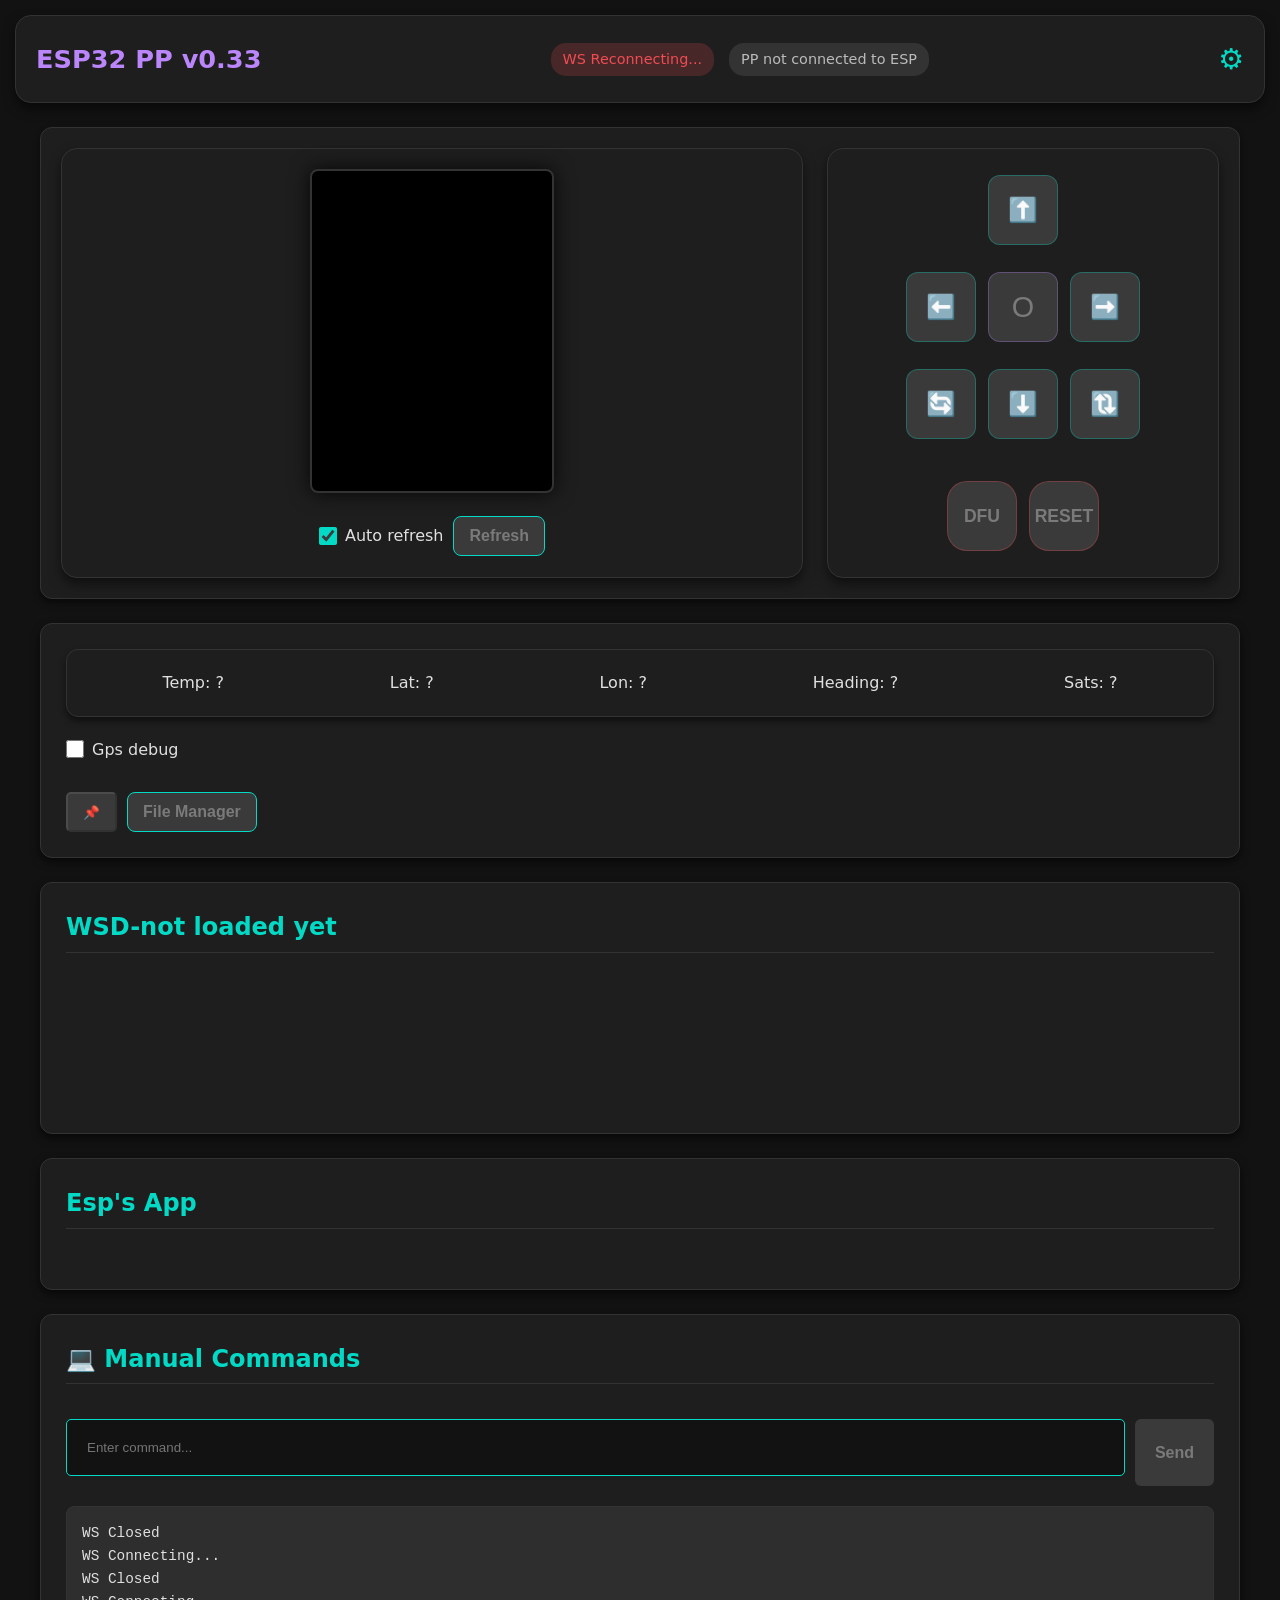
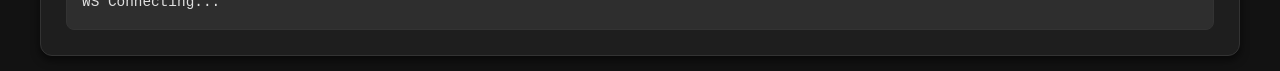
==== commit 6063063c: "feat: improve CSI radar with calibration and breathing detection - Add 10s calibration phase to `ep_" ====
--- a/Source/data/index.html
+++ b/Source/data/index.html
@@ -15,7 +15,7 @@
             font-family: system-ui, -apple-system, "Segoe UI", Roboto, Helvetica, Arial, sans-serif;
             background-color: #121212;
             color: #e0e0e0;
-            padding: 20px;
+            padding: 15px;
             line-height: 1.6;
         }
 
@@ -32,10 +32,11 @@
             display: flex;
             justify-content: space-between;
             align-items: center;
-            padding: 15px 25px;
+            padding: 20px;
             background-color: #1e1e1e;
-            border-radius: 12px;
-            box-shadow: 0 4px 8px rgba(0, 0, 0, 0.6);
+            border-radius: 16px;
+            box-shadow: 0 6px 12px rgba(0, 0, 0, 0.5);
+            border: 1px solid #333;
         }
 
         header h1 {
@@ -111,20 +112,31 @@
             justify-content: center;
             gap: 15px;
             background-color: #1e1e1e;
-            border-radius: 12px;
-            padding: 25px;
-            box-shadow: 0 4px 8px rgba(0, 0, 0, 0.6);
-            min-width: 350px;
+            border-radius: 16px;
+            padding: 20px;
+            box-shadow: 0 6px 12px rgba(0, 0, 0, 0.5);
+            border: 1px solid #333;
+            min-width: 100%;
         }
 
         .screen-container {
             text-align: center;
             flex: 2;
-            padding: 25px;
+            padding: 20px;
             background-color: #1e1e1e;
-            border-radius: 12px;
-            box-shadow: 0 4px 8px rgba(0, 0, 0, 0.6);
-            min-width: 300px;
+            border-radius: 16px;
+            box-shadow: 0 6px 12px rgba(0, 0, 0, 0.5);
+            border: 1px solid #333;
+            min-width: 100%;
+        }
+
+        @media (min-width: 768px) {
+            .devremote {
+                min-width: 350px;
+            }
+            .screen-container {
+                min-width: 300px;
+            }
         }
 
         .screen-options {
@@ -143,34 +155,38 @@
         }
 
         .btnControl {
-            border-radius: 50%;
+            border-radius: 12px;
             text-align: center;
+            display: flex;
             justify-content: center;
             align-items: center;
             padding: 0;
             margin: 6px;
-            overflow: hidden;
-            width: 65px;
-            height: 65px;
-            display: inline-block;
-            color: white;
-            border: none;
+            width: 70px;
+            height: 70px;
+            color: #e0e0e0;
+            background-color: #2e2e2e;
+            border: 1px solid #444;
             cursor: pointer;
-            font-size: 1.2rem;
-            font-weight: bold;
+            font-size: 1.5rem;
             box-shadow: 0 4px 6px rgba(0, 0, 0, 0.4);
-            transition: transform 0.15s ease, background-color 0.2s ease, box-shadow 0.2s ease;
+            transition: transform 0.1s ease, background-color 0.2s ease, border-color 0.2s ease;
+            -webkit-tap-highlight-color: transparent;
         }
 
         .btnControl:not(:disabled):active {
-            transform: scale(0.95);
-            box-shadow: 0 2px 4px rgba(0, 0, 0, 0.4);
+            transform: scale(0.9);
+            background-color: #444;
         }
 
         .btnLine {
             display: flex;
             justify-content: center;
             align-items: center;
+        }
+
+        .btnControl.empty {
+            visibility: hidden;
         }
 
         button:disabled {
@@ -182,31 +198,37 @@
         }
 
         .greenbtn {
-            background-color: #03dac6;
-            color: #000;
+            background-color: rgba(3, 218, 198, 0.15);
+            color: #03dac6;
+            border-color: rgba(3, 218, 198, 0.3);
         }
 
         .greenbtn:not(:disabled):hover {
-            background-color: #018786;
-            color: #fff;
+            background-color: rgba(3, 218, 198, 0.3);
         }
 
         .redbtn {
-            background-color: #cf6679;
+            background-color: rgba(239, 76, 83, 0.15);
+            color: #ef4c53;
+            border-color: rgba(239, 76, 83, 0.3);
+            font-size: 1.1rem;
+            font-weight: bold;
+            border-radius: 20px;
         }
 
         .redbtn:not(:disabled):hover {
-            background-color: #b00020;
+            background-color: rgba(239, 76, 83, 0.3);
         }
 
         .bluebtn {
-            background-color: #bb86fc;
-            color: #000;
+            background-color: rgba(187, 134, 252, 0.15);
+            color: #bb86fc;
+            border-color: rgba(187, 134, 252, 0.3);
+            font-size: 1.8rem;
         }
 
         .bluebtn:not(:disabled):hover {
-            background-color: #9965f4;
-            color: #fff;
+            background-color: rgba(187, 134, 252, 0.3);
         }
 
 
@@ -228,25 +250,39 @@
             display: flex;
             justify-content: space-around;
             flex-wrap: wrap;
-            gap: 20px;
+            gap: 15px;
+            background-color: #1e1e1e;
+            padding: 20px;
+            border-radius: 12px;
+            box-shadow: 0 4px 6px rgba(0, 0, 0, 0.5);
+            border: 1px solid #333;
         }
 
         #btnManualSend,
         #btnOpenFlmgr,
         #bntRefresh {
-            background-color: #2196f3;
-            color: white;
+            background-color: #333;
+            color: #03dac6;
             padding: 10px 15px;
-            border-radius: 5px;
+            border: 1px solid #03dac6;
+            border-radius: 8px;
             font-size: 1rem;
+            font-weight: bold;
             cursor: pointer;
-            transition: background-color 0.3s;
+            box-shadow: 0 2px 4px rgba(0, 0, 0, 0.3);
+            transition: background-color 0.2s ease, transform 0.1s;
         }
 
         #btnManualSend:hover,
         #btnOpenFlmgr:hover,
         #bntRefresh:hover {
-            background-color: #1976d2;
+            background-color: rgba(3, 218, 198, 0.15);
+        }
+
+        #btnManualSend:active,
+        #btnOpenFlmgr:active,
+        #bntRefresh:active {
+            transform: scale(0.95);
         }
 
         #btnManualSend:disabled,
@@ -416,26 +452,21 @@
             </div>
             <div class="devremote">
                 <div class="btnLine">
-                    <div class="btnControl">&nbsp;</div>
-                    <button id="btnCtrUp" class="btnControl greenbtn uicontrols" onclick="sendButton(4)">&uarr;</button>
-                    <div class="btnControl">&nbsp;</div>
+                    <div class="btnControl empty"></div>
+                    <button id="btnCtrUp" class="btnControl greenbtn uicontrols" onclick="sendButton(4)">⬆️</button>
+                    <div class="btnControl empty"></div>
                 </div>
                 <div class="btnLine">
-                    <button id="btnCtrLeft" class="btnControl greenbtn uicontrols"
-                        onclick="sendButton(2)">&larr;</button>
+                    <button id="btnCtrLeft" class="btnControl greenbtn uicontrols" onclick="sendButton(2)">⬅️</button>
                     <button id="btnCtrEnter" class="btnControl bluebtn uicontrols" onclick="sendButton(5)">O</button>
-                    <button id="btnCtrRight" class="btnControl greenbtn uicontrols"
-                        onclick="sendButton(1)">&rarr;</button>
+                    <button id="btnCtrRight" class="btnControl greenbtn uicontrols" onclick="sendButton(1)">➡️</button>
                 </div>
                 <div class="btnLine">
-                    <button id="btnCtrRotLeft" class="btnControl greenbtn uicontrols"
-                        onclick="sendButton(8)">&#8635;</button>
-                    <button id="btnCtrDown" class="btnControl greenbtn uicontrols"
-                        onclick="sendButton(3)">&darr;</button>
-                    <button id="btnCtrRotRight" class="btnControl greenbtn uicontrols"
-                        onclick="sendButton(7)">&#8634;</button>
+                    <button id="btnCtrRotLeft" class="btnControl greenbtn uicontrols" onclick="sendButton(8)">🔄</button>
+                    <button id="btnCtrDown" class="btnControl greenbtn uicontrols" onclick="sendButton(3)">⬇️</button>
+                    <button id="btnCtrRotRight" class="btnControl greenbtn uicontrols" onclick="sendButton(7)">🔃</button>
                 </div>
-                <div class="btnLine">
+                <div class="btnLine" style="margin-top: 15px;">
                     <button id="btnCtrDFU" class="btnControl redbtn uicontrols" onclick="sendButton(6)">DFU</button>
                     <button id="btnCtrRST" class="btnControl redbtn uicontrols" onclick="sendReboot()">RESET</button>
                 </div>
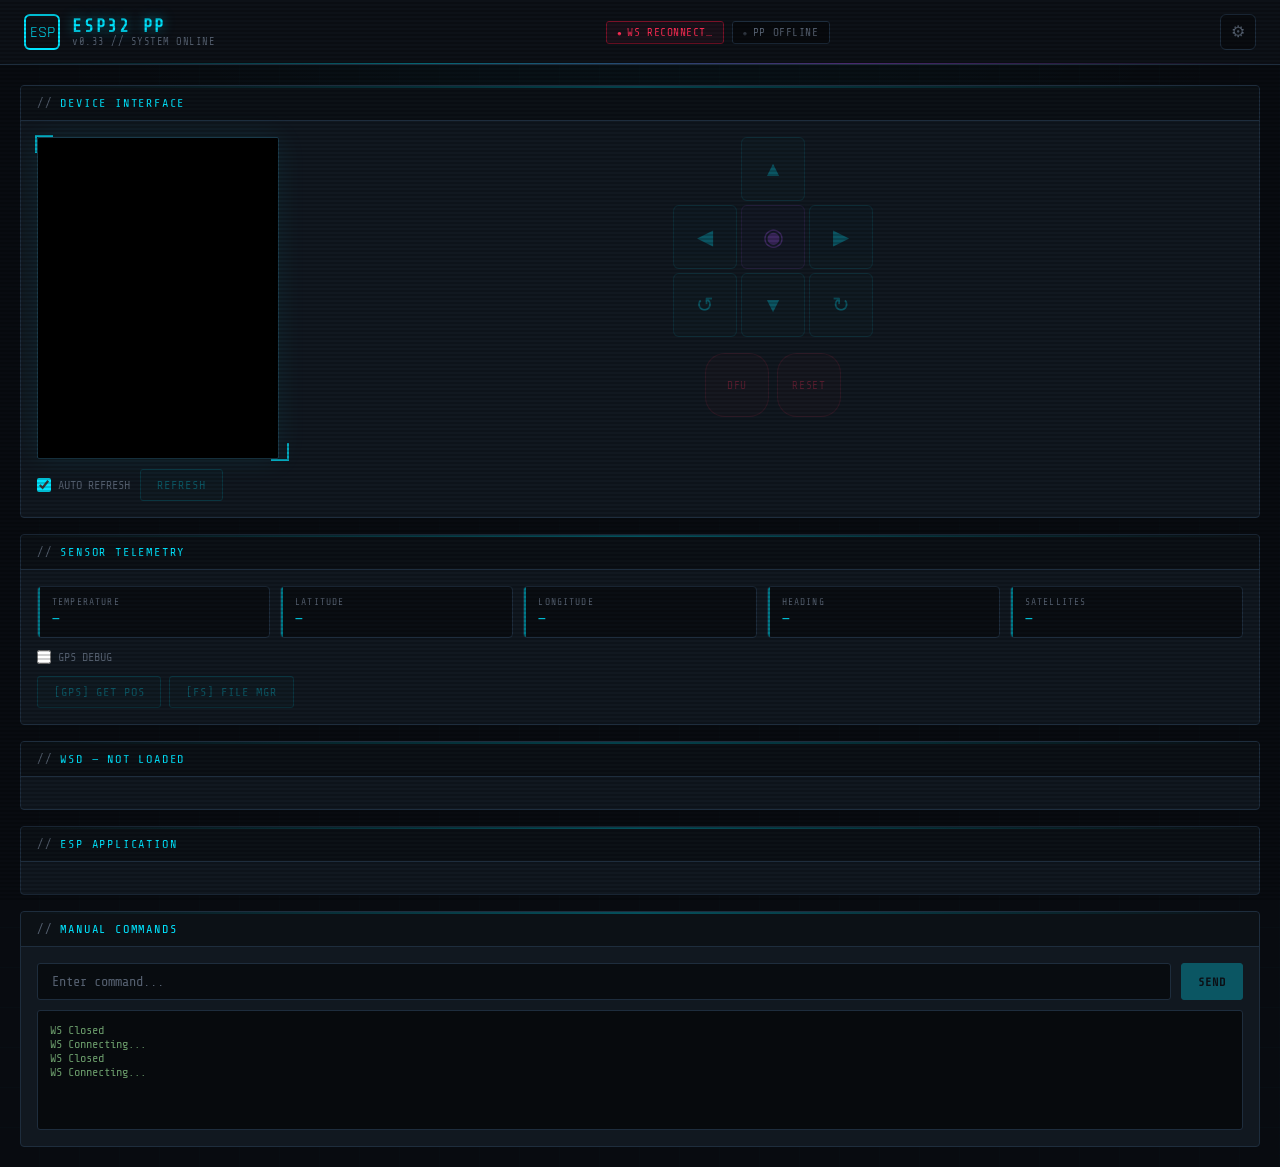
==== commit ef61752a: "Nice web ui" ====
--- a/Source/data/index.html
+++ b/Source/data/index.html
@@ -1,1265 +1,1306 @@
 <!DOCTYPE HTML>
 <html>
-
 <head>
     <title>ESP32PP v0.33</title>
+    <meta charset="UTF-8">
     <meta name="viewport" content="width=device-width, initial-scale=1">
+    <link rel="preconnect" href="https://fonts.googleapis.com">
+    <link rel="preconnect" href="https://fonts.gstatic.com" crossorigin>
+    <link href="https://fonts.googleapis.com/css2?family=Share+Tech+Mono&family=Rajdhani:wght@400;500;600;700&display=swap" rel="stylesheet">
     <style>
-        * {
-            margin: 0;
-            padding: 0;
-            box-sizing: border-box;
-        }
+        :root {
+            --bg:       #080b10;
+            --surface:  #0d1117;
+            --panel:    #111820;
+            --border:   #1e2d3d;
+            --border-glow: #1a3a4a;
+            --cyan:     #00e5ff;
+            --cyan-dim: #007a8a;
+            --purple:   #a855f7;
+            --purple-dim:#4a1f7a;
+            --red:      #ff2d55;
+            --red-dim:  #7a1228;
+            --green:    #39ff14;
+            --green-dim:#1a5c08;
+            --text:     #c8d8e8;
+            --text-dim: #556070;
+            --mono:     'Share Tech Mono', monospace;
+            --ui:       'Rajdhani', sans-serif;
+        }
+
+        * { margin: 0; padding: 0; box-sizing: border-box; }
 
         body {
-            font-family: system-ui, -apple-system, "Segoe UI", Roboto, Helvetica, Arial, sans-serif;
-            background-color: #121212;
-            color: #e0e0e0;
-            padding: 15px;
-            line-height: 1.6;
-        }
-
-        pre {
-            background-color: #2e2e2e;
-            padding: 15px;
-            border-radius: 8px;
-            overflow-x: auto;
-            font-size: 0.9rem;
-            border: 1px solid #333;
-        }
-
+            font-family: var(--ui);
+            background-color: var(--bg);
+            color: var(--text);
+            min-height: 100vh;
+            overflow-x: hidden;
+            background-image:
+                radial-gradient(ellipse 80% 40% at 50% 0%, rgba(0,229,255,0.04) 0%, transparent 60%),
+                repeating-linear-gradient(0deg, transparent, transparent 39px, rgba(0,229,255,0.025) 40px),
+                repeating-linear-gradient(90deg, transparent, transparent 39px, rgba(0,229,255,0.015) 40px);
+        }
+
+        /* &#9472;&#9472; SCANLINE OVERLAY &#9472;&#9472; */
+        body::before {
+            content: '';
+            position: fixed;
+            inset: 0;
+            background: repeating-linear-gradient(
+                to bottom,
+                transparent 0px, transparent 2px,
+                rgba(0,0,0,0.18) 2px, rgba(0,0,0,0.18) 4px
+            );
+            pointer-events: none;
+            z-index: 9999;
+        }
+
+        /* &#9472;&#9472; CORNER BRACKETS &#9472;&#9472; */
+        .bracket {
+            position: relative;
+        }
+        .bracket::before, .bracket::after {
+            content: '';
+            position: absolute;
+            width: 12px; height: 12px;
+            border-color: var(--cyan);
+            border-style: solid;
+            opacity: 0.6;
+        }
+        .bracket::before { top: -1px; left: -1px; border-width: 2px 0 0 2px; }
+        .bracket::after  { bottom: -1px; right: -1px; border-width: 0 2px 2px 0; }
+
+        /* &#9472;&#9472; HEADER &#9472;&#9472; */
         header {
             display: flex;
+            align-items: center;
             justify-content: space-between;
+            padding: 14px 24px;
+            background: var(--surface);
+            border-bottom: 1px solid var(--border);
+            position: sticky;
+            top: 0;
+            z-index: 100;
+            gap: 16px;
+        }
+        header::after {
+            content: '';
+            position: absolute;
+            bottom: 0; left: 0; right: 0;
+            height: 1px;
+            background: linear-gradient(90deg, transparent, var(--cyan), var(--purple), transparent);
+            opacity: 0.5;
+        }
+
+        .header-logo {
+            display: flex;
             align-items: center;
+            gap: 12px;
+        }
+        .header-logo .logo-icon {
+            width: 36px; height: 36px;
+            border: 2px solid var(--cyan);
+            border-radius: 6px;
+            display: flex; align-items: center; justify-content: center;
+            font-size: 1rem;
+            color: var(--cyan);
+            position: relative;
+            animation: pulse-border 3s ease-in-out infinite;
+        }
+        @keyframes pulse-border {
+            0%, 100% { box-shadow: 0 0 6px rgba(0,229,255,0.3); }
+            50%       { box-shadow: 0 0 16px rgba(0,229,255,0.7); }
+        }
+        .header-logo h1 {
+            font-family: var(--mono);
+            font-size: 1.1rem;
+            color: var(--cyan);
+            letter-spacing: 0.1em;
+            text-shadow: 0 0 12px rgba(0,229,255,0.5);
+        }
+        .header-logo .version {
+            font-family: var(--mono);
+            font-size: 0.65rem;
+            color: var(--text-dim);
+            letter-spacing: 0.05em;
+        }
+
+        .status-bar {
+            display: flex;
+            gap: 8px;
+            flex-wrap: wrap;
+        }
+        .status-pill {
+            font-family: var(--mono);
+            font-size: 0.7rem;
+            padding: 4px 10px;
+            border-radius: 3px;
+            border: 1px solid var(--border);
+            background: rgba(0,0,0,0.4);
+            color: var(--text-dim);
+            letter-spacing: 0.05em;
+            transition: all 0.3s ease;
+            position: relative;
+        }
+        .status-pill::before {
+            content: '\25CF';
+            margin-right: 5px;
+            font-size: 0.5rem;
+            opacity: 0.5;
+        }
+        .status-pill.connected {
+            border-color: var(--cyan-dim);
+            color: var(--cyan);
+            background: rgba(0,229,255,0.06);
+        }
+        .status-pill.connected::before { color: var(--cyan); opacity: 1; animation: blink 1.5s step-end infinite; }
+        .status-pill.disconnected {
+            border-color: var(--red-dim);
+            color: var(--red);
+            background: rgba(255,45,85,0.06);
+        }
+        .status-pill.disconnected::before { color: var(--red); opacity: 1; }
+        @keyframes blink { 0%,100%{opacity:1} 50%{opacity:0.2} }
+
+        .setup-link {
+            display: flex;
+            align-items: center;
+            justify-content: center;
+            width: 36px; height: 36px;
+            border: 1px solid var(--border);
+            border-radius: 6px;
+            color: var(--text-dim);
+            text-decoration: none;
+            font-size: 1rem;
+            transition: all 0.25s ease;
+            background: rgba(0,0,0,0.3);
+        }
+        .setup-link:hover {
+            border-color: var(--cyan-dim);
+            color: var(--cyan);
+            background: rgba(0,229,255,0.08);
+            transform: rotate(60deg);
+        }
+
+        /* &#9472;&#9472; MAIN LAYOUT &#9472;&#9472; */
+        main {
+            display: flex;
+            flex-direction: column;
+            gap: 16px;
             padding: 20px;
-            background-color: #1e1e1e;
-            border-radius: 16px;
-            box-shadow: 0 6px 12px rgba(0, 0, 0, 0.5);
-            border: 1px solid #333;
-        }
-
-        header h1 {
-            font-size: 1.6rem;
-            color: #bb86fc;
-            margin: 0;
-        }
-
-        .status {
-            display: flex;
-            gap: 15px;
-            font-size: 0.9rem;
-        }
-
-        .status div {
-            padding: 5px 12px;
-            border-radius: 15px;
-            background-color: #333;
-            color: #bbb;
-            font-weight: 500;
-            transition: all 0.3s ease;
-        }
-
-        .status div.connected {
-            background-color: rgba(3, 218, 198, 0.2);
-            color: #03dac6;
-        }
-
-        .status div.disconnected {
-            background-color: rgba(239, 76, 83, 0.2);
-            color: #ef4c53;
-        }
-
-        header .setupicon a {
-            font-size: 1.8rem;
-            color: #03dac6;
-            text-decoration: none;
+            max-width: 1280px;
+            margin: 0 auto;
+        }
+
+        /* &#9472;&#9472; PANEL &#9472;&#9472; */
+        .panel {
+            background: var(--panel);
+            border: 1px solid var(--border);
+            border-radius: 4px;
+            position: relative;
+            overflow: hidden;
+        }
+        .panel::before {
+            content: '';
+            position: absolute;
+            top: 0; left: 0; right: 0;
+            height: 2px;
+            background: linear-gradient(90deg, transparent, var(--cyan-dim), transparent);
+            opacity: 0.6;
+        }
+        .panel-header {
+            display: flex;
+            align-items: center;
+            justify-content: space-between;
+            padding: 10px 16px;
+            border-bottom: 1px solid var(--border);
+            background: rgba(0,0,0,0.3);
+        }
+        .panel-title {
+            font-family: var(--mono);
+            font-size: 0.75rem;
+            color: var(--cyan);
+            letter-spacing: 0.15em;
+            text-transform: uppercase;
+        }
+        .panel-title::before { content: '// '; color: var(--text-dim); }
+        .panel-body { padding: 16px; }
+
+        /* &#9472;&#9472; MAIN SCREEN ROW &#9472;&#9472; */
+        #mainscreen {
+            display: flex;
+            flex-wrap: wrap;
+            gap: 16px;
+        }
+
+        /* &#9472;&#9472; SCREEN PANEL &#9472;&#9472; */
+        .screen-panel {
+            flex: 0 0 auto;
+            display: flex;
+            flex-direction: column;
+            gap: 10px;
+        }
+        .screen-wrap {
+            position: relative;
             display: inline-block;
-            transition: transform 0.3s ease, color 0.3s ease;
-        }
-
-        header .setupicon a:hover {
-            color: #018786;
-            transform: rotate(45deg);
-        }
-
-        h1,
-        h2 {
-            font-weight: bold;
-        }
-
-        main {
-            display: flex;
-            flex-direction: column;
-            gap: 24px;
-            margin-top: 24px;
-            max-width: 1200px;
-            margin-left: auto;
-            margin-right: auto;
-        }
-
-        #mainscreen {
-            display: flex;
-            flex-wrap: wrap;
-            gap: 24px;
-        }
-
-        .devremote {
+        }
+        .screen-wrap::before, .screen-wrap::after {
+            content: '';
+            position: absolute;
+            width: 16px; height: 16px;
+            border-color: var(--cyan);
+            border-style: solid;
+            opacity: 0.7;
+            z-index: 1;
+        }
+        .screen-wrap::before { top: -2px; left: -2px; border-width: 2px 0 0 2px; }
+        .screen-wrap::after  { bottom: -2px; right: -2px; border-width: 0 2px 2px 0; }
+        #screen {
+            display: block;
+            border: 1px solid var(--border-glow);
+            border-radius: 2px;
+            background: #000;
+            box-shadow: 0 0 30px rgba(0,229,255,0.08), inset 0 0 20px rgba(0,0,0,0.5);
+        }
+        .screen-controls {
+            display: flex;
+            align-items: center;
+            gap: 10px;
+        }
+        .chk-label {
+            display: flex;
+            align-items: center;
+            gap: 7px;
+            cursor: pointer;
+            font-family: var(--mono);
+            font-size: 0.75rem;
+            color: var(--text-dim);
+            user-select: none;
+        }
+        .chk-label input[type="checkbox"] { accent-color: var(--cyan); width: 14px; height: 14px; }
+
+        /* &#9472;&#9472; REMOTE CONTROL &#9472;&#9472; */
+        .remote-panel {
             flex: 1;
+            min-width: 220px;
+        }
+        .d-pad {
             display: flex;
             flex-direction: column;
             align-items: center;
-            justify-content: center;
-            gap: 15px;
-            background-color: #1e1e1e;
-            border-radius: 16px;
-            padding: 20px;
-            box-shadow: 0 6px 12px rgba(0, 0, 0, 0.5);
-            border: 1px solid #333;
-            min-width: 100%;
-        }
-
-        .screen-container {
-            text-align: center;
-            flex: 2;
-            padding: 20px;
-            background-color: #1e1e1e;
-            border-radius: 16px;
-            box-shadow: 0 6px 12px rgba(0, 0, 0, 0.5);
-            border: 1px solid #333;
-            min-width: 100%;
-        }
-
-        @media (min-width: 768px) {
-            .devremote {
-                min-width: 350px;
-            }
-            .screen-container {
-                min-width: 300px;
-            }
-        }
-
-        .screen-options {
-            margin-top: 15px;
-            display: flex;
-            align-items: center;
-            justify-content: center;
-            gap: 10px;
-        }
-
-        #screen {
-            border: 2px solid #333;
-            border-radius: 8px;
-            box-shadow: 0 0 20px rgba(0, 0, 0, 0.8);
-            background-color: #000;
-        }
-
-        .btnControl {
-            border-radius: 12px;
-            text-align: center;
-            display: flex;
-            justify-content: center;
-            align-items: center;
-            padding: 0;
-            margin: 6px;
-            width: 70px;
-            height: 70px;
-            color: #e0e0e0;
-            background-color: #2e2e2e;
-            border: 1px solid #444;
+            gap: 4px;
+        }
+        .d-row {
+            display: flex;
+            gap: 4px;
+        }
+
+        .btn-ctrl {
+            width: 64px; height: 64px;
+            border-radius: 6px;
+            border: 1px solid var(--border);
+            background: rgba(0,0,0,0.5);
+            color: var(--text);
             cursor: pointer;
+            display: flex; align-items: center; justify-content: center;
+            font-size: 1.3rem;
+            transition: all 0.12s ease;
+            position: relative;
+            -webkit-tap-highlight-color: transparent;
+            overflow: hidden;
+        }
+        .btn-ctrl::after {
+            content: '';
+            position: absolute;
+            inset: 0;
+            background: radial-gradient(circle at center, rgba(255,255,255,0.08), transparent 70%);
+            opacity: 0;
+            transition: opacity 0.1s;
+        }
+        .btn-ctrl:not(:disabled):active::after { opacity: 1; }
+        .btn-ctrl:not(:disabled):active { transform: scale(0.88); }
+        .btn-ctrl.empty { visibility: hidden; }
+
+        .btn-ctrl.cyan-btn {
+            border-color: rgba(0,229,255,0.3);
+            background: rgba(0,229,255,0.06);
+            color: var(--cyan);
+        }
+        .btn-ctrl.cyan-btn:not(:disabled):hover {
+            border-color: rgba(0,229,255,0.6);
+            background: rgba(0,229,255,0.14);
+            box-shadow: 0 0 12px rgba(0,229,255,0.2);
+        }
+        .btn-ctrl.purple-btn {
+            border-color: rgba(168,85,247,0.35);
+            background: rgba(168,85,247,0.08);
+            color: var(--purple);
             font-size: 1.5rem;
-            box-shadow: 0 4px 6px rgba(0, 0, 0, 0.4);
-            transition: transform 0.1s ease, background-color 0.2s ease, border-color 0.2s ease;
-            -webkit-tap-highlight-color: transparent;
-        }
-
-        .btnControl:not(:disabled):active {
-            transform: scale(0.9);
-            background-color: #444;
-        }
-
-        .btnLine {
-            display: flex;
-            justify-content: center;
-            align-items: center;
-        }
-
-        .btnControl.empty {
-            visibility: hidden;
-        }
-
-        button:disabled {
-            background-color: #3a3a3a !important;
-            color: #7a7a7a !important;
-            cursor: not-allowed;
+        }
+        .btn-ctrl.purple-btn:not(:disabled):hover {
+            border-color: rgba(168,85,247,0.6);
+            background: rgba(168,85,247,0.15);
+            box-shadow: 0 0 12px rgba(168,85,247,0.25);
+        }
+        .btn-ctrl.red-btn {
+            border-color: rgba(255,45,85,0.35);
+            background: rgba(255,45,85,0.08);
+            color: var(--red);
+            font-family: var(--mono);
+            font-size: 0.7rem;
+            letter-spacing: 0.08em;
+            border-radius: 20px;
+        }
+        .btn-ctrl.red-btn:not(:disabled):hover {
+            border-color: rgba(255,45,85,0.6);
+            background: rgba(255,45,85,0.15);
+            box-shadow: 0 0 12px rgba(255,45,85,0.25);
+        }
+        .btn-ctrl:disabled {
+            opacity: 0.3 !important;
+            cursor: not-allowed !important;
             box-shadow: none !important;
             transform: none !important;
         }
-
-        .greenbtn {
-            background-color: rgba(3, 218, 198, 0.15);
-            color: #03dac6;
-            border-color: rgba(3, 218, 198, 0.3);
-        }
-
-        .greenbtn:not(:disabled):hover {
-            background-color: rgba(3, 218, 198, 0.3);
-        }
-
-        .redbtn {
-            background-color: rgba(239, 76, 83, 0.15);
-            color: #ef4c53;
-            border-color: rgba(239, 76, 83, 0.3);
-            font-size: 1.1rem;
-            font-weight: bold;
-            border-radius: 20px;
-        }
-
-        .redbtn:not(:disabled):hover {
-            background-color: rgba(239, 76, 83, 0.3);
-        }
-
-        .bluebtn {
-            background-color: rgba(187, 134, 252, 0.15);
-            color: #bb86fc;
-            border-color: rgba(187, 134, 252, 0.3);
-            font-size: 1.8rem;
-        }
-
-        .bluebtn:not(:disabled):hover {
-            background-color: rgba(187, 134, 252, 0.3);
-        }
-
-
-        #espAppContainer,
-        #devdatas,
-        #wsDisplay,
-        #manualcommand,
-        #filemanager {
-            display: flex;
-            flex-direction: column;
-            background-color: #1e1e1e;
-            border-radius: 12px;
-            padding: 25px;
-            box-shadow: 0 4px 8px rgba(0, 0, 0, 0.6);
-            gap: 20px;
-        }
-
-        .dev-data-rows {
-            display: flex;
-            justify-content: space-around;
+        .btn-row-special {
+            display: flex;
+            gap: 8px;
+            margin-top: 12px;
+            justify-content: center;
+        }
+
+        /* &#9472;&#9472; SENSOR DATA &#9472;&#9472; */
+        .sensor-grid {
+            display: grid;
+            grid-template-columns: repeat(auto-fit, minmax(120px, 1fr));
+            gap: 10px;
+        }
+        .sensor-card {
+            background: rgba(0,0,0,0.4);
+            border: 1px solid var(--border);
+            border-radius: 4px;
+            padding: 10px 14px;
+            position: relative;
+            overflow: hidden;
+        }
+        .sensor-card::before {
+            content: '';
+            position: absolute;
+            top: 0; left: 0;
+            width: 2px; height: 100%;
+            background: var(--cyan-dim);
+        }
+        .sensor-label {
+            font-family: var(--mono);
+            font-size: 0.6rem;
+            color: var(--text-dim);
+            text-transform: uppercase;
+            letter-spacing: 0.12em;
+            margin-bottom: 4px;
+        }
+        .sensor-val {
+            font-family: var(--mono);
+            font-size: 0.9rem;
+            color: var(--cyan);
+        }
+
+        /* &#9472;&#9472; ACTION BUTTONS &#9472;&#9472; */
+        .action-btn {
+            font-family: var(--mono);
+            font-size: 0.75rem;
+            padding: 8px 16px;
+            border-radius: 3px;
+            border: 1px solid var(--cyan-dim);
+            background: rgba(0,229,255,0.06);
+            color: var(--cyan);
+            cursor: pointer;
+            letter-spacing: 0.08em;
+            transition: all 0.2s ease;
+        }
+        .action-btn:hover {
+            background: rgba(0,229,255,0.14);
+            box-shadow: 0 0 10px rgba(0,229,255,0.2);
+        }
+        .action-btn:active { transform: scale(0.96); }
+        .action-btn:disabled {
+            opacity: 0.3;
+            cursor: not-allowed;
+        }
+        .action-btn.primary {
+            background: var(--cyan);
+            color: #000;
+            font-weight: 700;
+            border-color: var(--cyan);
+        }
+        .action-btn.primary:hover { background: #33ecff; }
+        .action-btn.danger {
+            border-color: var(--red-dim);
+            background: rgba(255,45,85,0.06);
+            color: var(--red);
+        }
+        .action-btn.danger:hover {
+            background: rgba(255,45,85,0.14);
+            box-shadow: 0 0 10px rgba(255,45,85,0.2);
+        }
+
+        /* &#9472;&#9472; MANUAL CMD &#9472;&#9472; */
+        .cmd-row {
+            display: flex;
+            gap: 10px;
+        }
+        .cmd-input {
+            flex: 1;
+            background: rgba(0,0,0,0.5);
+            border: 1px solid var(--border);
+            border-radius: 3px;
+            padding: 10px 14px;
+            color: var(--text);
+            font-family: var(--mono);
+            font-size: 0.85rem;
+            outline: none;
+            transition: border-color 0.2s, box-shadow 0.2s;
+        }
+        .cmd-input:focus {
+            border-color: var(--cyan-dim);
+            box-shadow: 0 0 8px rgba(0,229,255,0.15);
+        }
+        .cmd-input::placeholder { color: var(--text-dim); }
+
+        #log {
+            background: rgba(0,0,0,0.6);
+            border: 1px solid var(--border);
+            border-radius: 3px;
+            padding: 12px;
+            font-family: var(--mono);
+            font-size: 0.75rem;
+            color: #6a9b6a;
+            min-height: 120px;
+            max-height: 200px;
+            overflow-y: auto;
+            white-space: pre-wrap;
+            scrollbar-width: thin;
+            scrollbar-color: var(--border) transparent;
+        }
+
+        /* &#9472;&#9472; FILE MANAGER &#9472;&#9472; */
+        #filemanager { display: none; }
+        .filepath-bar {
+            font-family: var(--mono);
+            font-size: 0.8rem;
+            color: var(--text-dim);
+            padding: 6px 0;
+            margin-bottom: 8px;
+        }
+        .filepath-bar span { color: var(--cyan); }
+        #fileList {
+            width: 100%;
+            background: rgba(0,0,0,0.5);
+            color: var(--text);
+            border: 1px solid var(--border);
+            border-radius: 3px;
+            padding: 6px;
+            font-family: var(--mono);
+            font-size: 0.85rem;
+            outline: none;
+            scrollbar-width: thin;
+        }
+        #fileList:focus { border-color: var(--cyan-dim); }
+        #fileList option:hover { background: var(--border); }
+        .fman-actions {
+            display: flex;
             flex-wrap: wrap;
-            gap: 15px;
-            background-color: #1e1e1e;
-            padding: 20px;
-            border-radius: 12px;
-            box-shadow: 0 4px 6px rgba(0, 0, 0, 0.5);
-            border: 1px solid #333;
-        }
-
-        #btnManualSend,
-        #btnOpenFlmgr,
-        #bntRefresh {
-            background-color: #333;
-            color: #03dac6;
-            padding: 10px 15px;
-            border: 1px solid #03dac6;
-            border-radius: 8px;
-            font-size: 1rem;
-            font-weight: bold;
+            gap: 6px;
+            margin-top: 10px;
+        }
+        input[type="file"] {
+            background: rgba(0,0,0,0.4);
+            color: var(--text-dim);
+            border: 1px dashed var(--border);
+            border-radius: 3px;
+            padding: 8px;
+            width: 100%;
+            font-family: var(--mono);
+            font-size: 0.8rem;
             cursor: pointer;
-            box-shadow: 0 2px 4px rgba(0, 0, 0, 0.3);
-            transition: background-color 0.2s ease, transform 0.1s;
-        }
-
-        #btnManualSend:hover,
-        #btnOpenFlmgr:hover,
-        #bntRefresh:hover {
-            background-color: rgba(3, 218, 198, 0.15);
-        }
-
-        #btnManualSend:active,
-        #btnOpenFlmgr:active,
-        #bntRefresh:active {
-            transform: scale(0.95);
-        }
-
-        #btnManualSend:disabled,
-        #btnOpenFlmgr:disabled,
-        #bntRefresh:disabled,
-        #btnGps:disabled {
-            background-color: #3a3a3a;
-            color: #7a7a7a;
-            cursor: not-allowed;
-        }
-
-        #manualcommand input[type="text"] {
-            padding: 20px;
-            border: 1px solid #03dac6;
-            border-radius: 5px;
-            background-color: #121212;
-            color: white;
-            width: 80%;
-        }
-
-        #manualcommand input[type="text"]:focus {
-            outline: none;
-            border-color: #018786;
-        }
-
-        #btnGps {
-            padding: 10px 15px;
-            border-radius: 5px;
-            cursor: pointer;
-        }
-
-        #filemanager button {
-            padding: 4px 6px;
-            border-radius: 3px;
-            cursor: pointer;
-        }
-
-
-        #fileList {
-            min-width: 100%;
-            background-color: #121212;
-            color: #e0e0e0;
-            border: 1px solid #333;
-            border-radius: 6px;
-            padding: 10px;
-            font-family: monospace;
-            font-size: 1rem;
-        }
-
-        #fileList:focus {
-            outline: none;
-            border-color: #03dac6;
-        }
-
-        input[type="file"] {
-            background-color: #121212;
-            color: #e0e0e0;
-            padding: 10px;
-            border-radius: 6px;
-            border: 1px dashed #555;
-            width: 100%;
-            margin: 10px 0;
-            box-sizing: border-box;
-        }
-
+            margin-top: 8px;
+        }
         #fileProgress {
             display: none;
-        }
-
+            width: 100%;
+            height: 4px;
+            margin-top: 8px;
+            accent-color: var(--cyan);
+            border-radius: 2px;
+        }
+
+        /* &#9472;&#9472; WSD &#9472;&#9472; */
         #wsd_title {
             display: inline;
-        }
-
-        #wsDisplay {
-            min-height: 252px;
-        }
-
-        #espAppStartList button,
-        #btnEspAppStop,
+            font-family: var(--mono);
+        }
+        #wsd_maintext {
+            font-family: var(--mono);
+            font-size: 0.85rem;
+            color: var(--text);
+        }
+
+        /* &#9472;&#9472; ESP APP &#9472;&#9472; */
+        .app-btns {
+            display: flex;
+            flex-wrap: wrap;
+            gap: 8px;
+        }
+        .app-btns button {
+            font-family: var(--mono);
+            font-size: 0.75rem;
+            padding: 8px 14px;
+            border-radius: 3px;
+            background: rgba(0,0,0,0.4);
+            color: var(--text);
+            border: 1px solid var(--border);
+            cursor: pointer;
+            transition: all 0.2s;
+            letter-spacing: 0.05em;
+        }
+        .app-btns button:hover { border-color: var(--cyan-dim); color: var(--cyan); background: rgba(0,229,255,0.06); }
+
+        .espAppCnt {
+            margin-top: 12px;
+            background: rgba(0,0,0,0.3);
+            border: 1px solid var(--border);
+            border-radius: 4px;
+            padding: 14px;
+        }
+        .espAppCnt h3 {
+            font-family: var(--mono);
+            font-size: 0.8rem;
+            color: var(--cyan);
+            margin-bottom: 10px;
+            padding-bottom: 6px;
+            border-bottom: 1px solid var(--border);
+            letter-spacing: 0.1em;
+        }
         .espAppCnt button {
-            background-color: #333;
-            color: white;
-            padding: 10px 15px;
-            border: none;
-            border-radius: 8px;
-            font-size: 1rem;
+            font-family: var(--mono);
+            font-size: 0.75rem;
+            padding: 8px 14px;
+            border-radius: 3px;
+            background: rgba(0,0,0,0.4);
+            color: var(--text);
+            border: 1px solid var(--border);
             cursor: pointer;
-            margin: 5px 5px 5px 0;
-            transition: background-color 0.2s, transform 0.1s;
-        }
-
-        #espAppStartList button:hover,
-        #btnEspAppStop:hover,
-        .espAppCnt button:hover {
-            background-color: #444;
-        }
-
-        #espAppStartList button:active,
-        .espAppCnt button:active {
-            transform: scale(0.95);
-        }
+            margin: 3px;
+            transition: all 0.2s;
+        }
+        .espAppCnt button:hover { border-color: var(--cyan-dim); color: var(--cyan); }
 
         #btnEspAppStop {
-            background-color: #cf6679;
-            color: #000;
-            font-weight: bold;
-        }
-
-        #btnEspAppStop:hover {
-            background-color: #b00020;
-            color: #fff;
-        }
-
-        section {
-            background-color: #1e1e1e;
-            padding: 20px;
-            border-radius: 12px;
-            box-shadow: 0 4px 6px rgba(0, 0, 0, 0.5);
-            border: 1px solid #333;
-        }
-
-        section h2 {
-            color: #03dac6;
-            margin-bottom: 15px;
-            border-bottom: 1px solid #333;
-            padding-bottom: 5px;
-            text-align: left;
-        }
-
-        input[type="text"], input[type="file"], select {
-            background-color: #121212;
-            color: #e0e0e0;
-            border: 1px solid #03dac6;
+            font-family: var(--mono);
+            font-size: 0.75rem;
+            padding: 8px 18px;
+            border-radius: 3px;
+            background: rgba(255,45,85,0.1);
+            color: var(--red);
+            border: 1px solid var(--red-dim);
+            cursor: pointer;
+            letter-spacing: 0.1em;
+            font-weight: 700;
+            transition: all 0.2s;
+        }
+        #btnEspAppStop:hover { background: rgba(255,45,85,0.2); box-shadow: 0 0 10px rgba(255,45,85,0.3); }
+
+        /* &#9472;&#9472; GPS DEBUG &#9472;&#9472; */
+        #devGPSDebugRes {
+            background: rgba(0,0,0,0.5);
             padding: 10px;
-            border-radius: 6px;
-            width: 100%;
-            margin-bottom: 10px;
-        }
-
-        input[type="text"]:focus {
-            outline: none;
-            box-shadow: 0 0 5px rgba(3, 218, 198, 0.5);
+            border-radius: 3px;
+            font-family: var(--mono);
+            font-size: 0.78rem;
+            color: #7ac97a;
+            border: 1px solid var(--border);
+            margin-top: 8px;
+        }
+
+        /* &#9472;&#9472; TOGGLE &#9472;&#9472; */
+        .toggle-row {
+            display: flex;
+            align-items: center;
+            gap: 10px;
+        }
+
+        /* &#9472;&#9472; MOTION ALERT &#9472;&#9472; */
+        .motion-alert {
+            background: rgba(255,45,85,0.15);
+            color: var(--red);
+            padding: 18px;
+            text-align: center;
+            font-size: 1.3rem;
+            font-weight: 700;
+            border-radius: 4px;
+            border: 1px solid rgba(255,45,85,0.4);
+            font-family: var(--mono);
+            animation: motion-pulse 0.8s ease-in-out infinite alternate;
+        }
+        @keyframes motion-pulse {
+            from { box-shadow: 0 0 10px rgba(255,45,85,0.3); }
+            to   { box-shadow: 0 0 30px rgba(255,45,85,0.7); }
+        }
+        .scanning-msg {
+            background: rgba(0,0,0,0.4);
+            color: var(--text-dim);
+            padding: 14px;
+            text-align: center;
+            border-radius: 4px;
+            font-family: var(--mono);
+            font-size: 0.85rem;
+        }
+
+        /* &#9472;&#9472; SCROLLBAR &#9472;&#9472; */
+        ::-webkit-scrollbar { width: 5px; }
+        ::-webkit-scrollbar-track { background: transparent; }
+        ::-webkit-scrollbar-thumb { background: var(--border); border-radius: 3px; }
+
+        /* &#9472;&#9472; RESPONSIVE &#9472;&#9472; */
+        @media (min-width: 768px) {
+            .screen-panel { min-width: 250px; }
+            .remote-panel { flex: 1; }
         }
     </style>
 </head>
-
 <body>
-    <header>
-        <h1>ESP32 PP v0.33</h1>
-        <div class="status">
-            <div id="connState">WS Connecting...</div>
-            <div id="connStatePP">PP not connected to ESP</div>
+
+<header>
+    <div class="header-logo">
+        <div class="logo-icon">ESP</div>
+        <div>
+            <h1>ESP32&nbsp;PP</h1>
+            <div class="version">v0.33 // SYSTEM ONLINE</div>
         </div>
-        <div class="setupicon"><a href="/setup.html">⚙️</a></div>
-    </header>
-    <main>
-        <section id="mainscreen">
-            <div class="screen-container">
-                <canvas id="screen" height="320" width="240">No gui support</canvas>
-                <div class="screen-options">
-                    <label style="display: flex; align-items: center; gap: 8px; cursor: pointer;">
-                        <input type="checkbox" id="screenRefresh" name="autoScreenRefresh" checked style="width: 18px; height: 18px; accent-color: #03dac6;" />
-                        Auto refresh
-                    </label>
-                    <button id="bntRefresh" class="action-btn uicontrols" onclick="refreshScreen()">Refresh</button>
+    </div>
+    <div class="status-bar">
+        <div class="status-pill" id="connState">WS CONNECTING</div>
+        <div class="status-pill" id="connStatePP">PP OFFLINE</div>
+    </div>
+    <a href="/setup.html" class="setup-link" title="Setup">&#9881;</a>
+</header>
+
+<main>
+
+    <!-- SCREEN + REMOTE -->
+    <div class="panel">
+        <div class="panel-header">
+            <span class="panel-title">Device Interface</span>
+        </div>
+        <div class="panel-body">
+            <div id="mainscreen">
+                <!-- Screen -->
+                <div class="screen-panel">
+                    <div class="screen-wrap">
+                        <canvas id="screen" height="320" width="240">No GUI support</canvas>
+                    </div>
+                    <div class="screen-controls">
+                        <label class="chk-label">
+                            <input type="checkbox" id="screenRefresh" checked />
+                            AUTO REFRESH
+                        </label>
+                        <button id="bntRefresh" class="action-btn uicontrols" onclick="refreshScreen()">REFRESH</button>
+                    </div>
+                </div>
+
+                <!-- Remote -->
+                <div class="remote-panel">
+                    <div class="d-pad">
+                        <div class="d-row">
+                            <div class="btn-ctrl empty"></div>
+                            <button id="btnCtrUp" class="btn-ctrl cyan-btn uicontrols" onclick="sendButton(4)">&#9650;</button>
+                            <div class="btn-ctrl empty"></div>
+                        </div>
+                        <div class="d-row">
+                            <button id="btnCtrLeft"  class="btn-ctrl cyan-btn uicontrols" onclick="sendButton(2)">&#9664;</button>
+                            <button id="btnCtrEnter" class="btn-ctrl purple-btn uicontrols" onclick="sendButton(5)">&#9673;</button>
+                            <button id="btnCtrRight" class="btn-ctrl cyan-btn uicontrols" onclick="sendButton(1)">&#9654;</button>
+                        </div>
+                        <div class="d-row">
+                            <button id="btnCtrRotLeft"  class="btn-ctrl cyan-btn uicontrols" onclick="sendButton(8)">&#8634;</button>
+                            <button id="btnCtrDown"     class="btn-ctrl cyan-btn uicontrols" onclick="sendButton(3)">&#9660;</button>
+                            <button id="btnCtrRotRight" class="btn-ctrl cyan-btn uicontrols" onclick="sendButton(7)">&#8635;</button>
+                        </div>
+                        <div class="btn-row-special">
+                            <button id="btnCtrDFU" class="btn-ctrl red-btn uicontrols" onclick="sendButton(6)">DFU</button>
+                            <button id="btnCtrRST" class="btn-ctrl red-btn uicontrols" onclick="sendReboot()">RESET</button>
+                        </div>
+                    </div>
                 </div>
             </div>
-            <div class="devremote">
-                <div class="btnLine">
-                    <div class="btnControl empty"></div>
-                    <button id="btnCtrUp" class="btnControl greenbtn uicontrols" onclick="sendButton(4)">⬆️</button>
-                    <div class="btnControl empty"></div>
-                </div>
-                <div class="btnLine">
-                    <button id="btnCtrLeft" class="btnControl greenbtn uicontrols" onclick="sendButton(2)">⬅️</button>
-                    <button id="btnCtrEnter" class="btnControl bluebtn uicontrols" onclick="sendButton(5)">O</button>
-                    <button id="btnCtrRight" class="btnControl greenbtn uicontrols" onclick="sendButton(1)">➡️</button>
-                </div>
-                <div class="btnLine">
-                    <button id="btnCtrRotLeft" class="btnControl greenbtn uicontrols" onclick="sendButton(8)">🔄</button>
-                    <button id="btnCtrDown" class="btnControl greenbtn uicontrols" onclick="sendButton(3)">⬇️</button>
-                    <button id="btnCtrRotRight" class="btnControl greenbtn uicontrols" onclick="sendButton(7)">🔃</button>
-                </div>
-                <div class="btnLine" style="margin-top: 15px;">
-                    <button id="btnCtrDFU" class="btnControl redbtn uicontrols" onclick="sendButton(6)">DFU</button>
-                    <button id="btnCtrRST" class="btnControl redbtn uicontrols" onclick="sendReboot()">RESET</button>
+        </div>
+    </div>
+
+    <!-- FILE MANAGER -->
+    <div class="panel" id="filemanager">
+        <div class="panel-header">
+            <span class="panel-title">File System</span>
+            <button class="action-btn uicontrols" onclick="fileManClose()">[ X ] CLOSE</button>
+        </div>
+        <div class="panel-body">
+            <div class="filepath-bar">PATH: <span id="filePath">/</span></div>
+            <select id="fileList" size="16" ondblclick="fileSelected()"></select>
+            <div class="fman-actions">
+                <button class="action-btn uicontrols" onclick="cwdup()">CD ..</button>
+                <button class="action-btn uicontrols" onclick="ls()">REFRESH</button>
+                <button class="action-btn danger uicontrols" onclick="fileDelete()">DELETE</button>
+                <button class="action-btn uicontrols" onclick="fileDownload()">DOWNLOAD</button>
+                <button class="action-btn danger uicontrols" onclick="fileFlash()">FLASH</button>
+            </div>
+            <input type="file" class="uicontrols" id="fileUpfile" />
+            <div class="fman-actions">
+                <button class="action-btn primary uicontrols" onclick="fileUpload()">UPLOAD</button>
+            </div>
+            <progress id="fileProgress" value="0" max="100"></progress>
+        </div>
+    </div>
+
+    <!-- SENSOR DATA -->
+    <div class="panel" id="devdatas">
+        <div class="panel-header">
+            <span class="panel-title">Sensor Telemetry</span>
+        </div>
+        <div class="panel-body" style="display:flex;flex-direction:column;gap:12px;">
+            <div class="sensor-grid">
+                <div class="sensor-card"><div class="sensor-label">Temperature</div><div class="sensor-val" id="devTemp">&mdash;</div></div>
+                <div class="sensor-card"><div class="sensor-label">Latitude</div><div class="sensor-val" id="devGpsLat">&mdash;</div></div>
+                <div class="sensor-card"><div class="sensor-label">Longitude</div><div class="sensor-val" id="devGpsLon">&mdash;</div></div>
+                <div class="sensor-card"><div class="sensor-label">Heading</div><div class="sensor-val" id="devHead">&mdash;</div></div>
+                <div class="sensor-card"><div class="sensor-label">Satellites</div><div class="sensor-val" id="devGpsSats">&mdash;</div></div>
+            </div>
+            <div class="toggle-row">
+                <label class="chk-label">
+                    <input type="checkbox" id="gpsDebugChk" onchange="gpsDebugChkChanged(this)" />
+                    GPS DEBUG
+                </label>
+            </div>
+            <div id="devGPSDebugRes" style="display:none;"></div>
+            <div style="display:flex;gap:8px;flex-wrap:wrap;">
+                <button onclick="getGPSPosition();" id="btnGps" class="action-btn uicontrols">[GPS] GET POS</button>
+                <button class="action-btn uicontrols" id="btnOpenFlmgr" onclick="fileManOpen()">[FS] FILE MGR</button>
+            </div>
+        </div>
+    </div>
+
+    <!-- WSD -->
+    <div class="panel" id="wsDisplay">
+        <div class="panel-header">
+            <span class="panel-title">WSD &mdash; <span id="wsd_title">not loaded</span></span>
+        </div>
+        <div class="panel-body">
+            <div id="wsd_maintext"></div>
+        </div>
+    </div>
+
+    <!-- ESP APP -->
+    <div class="panel" id="espAppContainer">
+        <div class="panel-header">
+            <span class="panel-title">ESP Application</span>
+            <button id="btnEspAppStop" style="display:none;" onclick="sendMessage('#$##$$$00\r\n')">[ STOP ]</button>
+        </div>
+        <div class="panel-body">
+            <div id="espAppStartList" style="display:none;" class="app-btns">
+                <button onclick="sendMessage('#$##$$$01\r\n')">[TX] WiFi SSID Spam</button>
+                <button onclick="sendMessage('#$##$$$04\r\n')">[RX] WiFi CSI Motion</button>
+            </div>
+            <div id="espAppDT1" class="espAppCnt" style="display:none;">
+                <h3>// WiFi SSID Spam</h3>
+                <div class="app-btns">
+                    <button onclick="sendMessage('#$$#$$$10\r\n')">[ ] Standby</button>
+                    <button onclick="sendMessage('#$$#$$$11\r\n')">[?] Random</button>
+                    <button onclick="sendMessage('#$$#$$$12\r\n')">[~] Rick Roll</button>
+                    <button onclick="sendMessage('#$$#$$$13\r\n')">[::] Emoji Spam</button>
                 </div>
             </div>
-        </section>
-        <section id="filemanager" style="display: none;">
-            Path: <span id="filePath">/</span><br />
-            <select id="fileList" size=20>
-            </select>
-            <br />
-            <button class="uicontrols" onclick="cwdup(); return false;">Cd ..</button>
-            <button class="uicontrols" onclick="ls(); return false;">Refresh</button>
-            <button class="uicontrols" onclick="fileDelete(); return false;">Delete</button><br />
-            <input class="uicontrols" type="file" id="fileUpfile" />
-            <button class="uicontrols" onclick="fileUpload(); return false;">Upload</button><br />
-            <button class="uicontrols" onclick="fileDownload(); return false;">Download</button>
-            <button class="uicontrols" onclick="fileFlash(); return false;">Flash</button><br /><br />
-            <button class="uicontrols" onclick="fileManClose(); return false;">Close file manager</button><br />
-            <progress id="fileProgress" value="0" max="100"></progress>
-
-        </section>
-
-        <section id="devdatas">
-            <div class="dev-data-rows">
-                <div id="devTemp">Temp: ?</div>
-                <div id="devGpsLat">Lat: ?</div>
-                <div id="devGpsLon">Lon: ?</div>
-                <div id="devHead">Heading: ?</div>
-                <div id="devGpsSats">Sats: ?</div>
-            </div>
-            <div style="display: flex; align-items: center; gap: 10px;">
-                <label style="display: flex; align-items: center; gap: 8px; cursor: pointer;">
-                    <input type="checkbox" id="gpsDebugChk" style="width: 18px; height: 18px; accent-color: #03dac6;" onchange="gpsDebugChkChanged(this)" />
-                    Gps debug
-                </label>
-            </div>
-            <div id="devGPSDebugRes" style="display: none; background-color: #2e2e2e; padding: 10px; border-radius: 6px; font-family: monospace;"></div>
-
-            <div style="display: flex; gap: 10px; margin-top: 10px;">
-                <button onclick="getGPSPosition();" id="btnGps" class="uicontrols" title="Get GPS Position">&#128204;</button>
-                <button class="action-btn uicontrols" id="btnOpenFlmgr" onclick="fileManOpen(); return false;">File Manager</button>
-            </div>
-        </section>
-        <section id="wsDisplay">
-            <h2>WSD-<div id="wsd_title">not loaded yet</div>
-            </h2>
-
-            <div id="wsd_maintext"></div>
-        </section>
-        <section id="espAppContainer">
-            <h2>Esp's App</h2>
-            <div><button id="btnEspAppStop" style="display: none;" onclick="sendMessage('#$##$$$00\r\n')">Stop</button>
-            </div>
-            <div id="espAppStartList" style="display: none;">
-                <button onclick="sendMessage('#$##$$$01\r\n')">📶 Wifi SSID spam</button>
-                <button onclick="sendMessage('#$##$$$04\r\n')">📡 Wifi CSI motion</button>
-                <!-- <button onclick="sendMessage('#$##$$$02\r\n')">Wifi list</button>
-                <button onclick="sendMessage('#$##$$$03\r\n')">Wifi probe sniffer</button> -->
-            </div>
-            <div id="espAppDT1" class="espAppCnt" style="display: none; background-color: #1e1e1e; padding: 20px; border-radius: 12px; box-shadow: 0 4px 6px rgba(0, 0, 0, 0.5); margin-top: 15px;">
-                <h3 style="color: #03dac6; margin-bottom: 15px; border-bottom: 1px solid #333; padding-bottom: 5px;">📶 WiFi Spam</h3>
-                <div style="display: flex; gap: 10px; flex-wrap: wrap;">
-                    <button onclick="sendMessage('#$$#$$$10\r\n')" style="background-color: #333; color: white; border: 1px solid #555;">⏸️ Standby Mode</button>
-                    <button onclick="sendMessage('#$$#$$$11\r\n')">🎲 Random Mode</button>
-                    <button onclick="sendMessage('#$$#$$$12\r\n')">🎵 Rick Roll Mode</button>
-                    <button onclick="sendMessage('#$$#$$$13\r\n')">😀 Emoji Spam Mode</button>
+            <div id="espAppDT4" class="espAppCnt" style="display:none;">
+                <h3>// WiFi CSI Radar</h3>
+                <p style="color:var(--text-dim);font-size:0.8rem;font-family:var(--mono);margin-bottom:10px;">Real-time spatial intelligence via WiFi signals.</p>
+                <div class="app-btns">
+                    <button onclick="sendMessage('#$$#$$$40\r\n')">[ ] Standby</button>
+                    <button onclick="sendMessage('#$$#$$$41\r\n')" style="border-color:rgba(0,229,255,0.5);color:var(--cyan);">[>>] Motion Mode</button>
+                    <button onclick="sendMessage('#$$#$$$42\r\n')" style="border-color:rgba(168,85,247,0.5);color:var(--purple);">[ ~ ] Breathing Mode</button>
                 </div>
             </div>
-            <div id="espAppDT4" class="espAppCnt" style="display: none; background-color: #1e1e1e; padding: 20px; border-radius: 12px; box-shadow: 0 4px 6px rgba(0, 0, 0, 0.5); margin-top: 15px;">
-                <h3 style="color: #03dac6; margin-bottom: 15px; border-bottom: 1px solid #333; padding-bottom: 5px;">📡 WiFi CSI Radar</h3>
-                <p style="color: #bbb; font-size: 0.9rem; margin-bottom: 15px;">Turn WiFi signals into real-time spatial intelligence.</p>
-                <div style="display: flex; gap: 10px; flex-wrap: wrap;">
-                    <button onclick="sendMessage('#$$#$$$40\r\n')" style="background-color: #333; color: white; border: 1px solid #555;">⏸️ Standby</button>
-                    <button onclick="sendMessage('#$$#$$$41\r\n')" style="background-color: #03dac6; color: black; font-weight: bold; border: none;">🏃 Motion Mode</button>
-                    <button onclick="sendMessage('#$$#$$$42\r\n')" style="background-color: #bb86fc; color: black; font-weight: bold; border: none;">🫁 Breathing Mode</button>
-                </div>
-            </div>
-        </section>
-
-        <section id="manualcommand">
-            <h2>💻 Manual Commands</h2>
-            <div class="input-group" style="display: flex; gap: 10px;">
-                <input type="text" id="manualtxt" placeholder="Enter command..." onkeydown="if(event.key === 'Enter') manualSend()" style="flex: 1;" />
-                <button onclick="manualSend()" id="btnManualSend" class="action-btn uicontrols" style="padding: 10px 20px; background-color: #03dac6; color: black; font-weight: bold; border-radius: 6px; border: none; cursor: pointer;">Send</button>
+        </div>
+    </div>
+
+    <!-- MANUAL CMD -->
+    <div class="panel" id="manualcommand">
+        <div class="panel-header">
+            <span class="panel-title">Manual Commands</span>
+        </div>
+        <div class="panel-body" style="display:flex;flex-direction:column;gap:10px;">
+            <div class="cmd-row">
+                <input type="text" class="cmd-input" id="manualtxt" placeholder="Enter command..." onkeydown="if(event.key==='Enter') manualSend()" />
+                <button onclick="manualSend()" id="btnManualSend" class="action-btn primary uicontrols">SEND</button>
             </div>
             <pre id="log"></pre>
-        </section>
-    </main>
-    <script>
-        const PROMPT = "ch> ";
-        var respWaiting = PROMPT;
-        var respCallBack = null;
-        var enableSend = false; //keep track if sending is allowed or not
-        var gateway = `ws://${window.location.hostname}/ws`;
-        if (window.location.protocol === "file:") gateway = `ws://192.168.4.1/ws`;
-        var websocket;
-        var respLines = []; //resp lines list.
-        var respLinestp = []; //resp lines list to parse
-        var respLastLine = ""; //last line of resp
-        var gpsQueryInProgress = false;
-        var receivedChunks = []; //for file down
-        var expectedFileSize = 0; //file size
-        var resolveSt = null; //if wait for the resolve during send
-        var screensupdState = 0; //0-not that cmd, 1 = begin, 2 = second line
-        var gotbytes = 0; //for file download progress
-        window.addEventListener('load', onLoad);
-
-        function enadisaControls(ena) {
-            enableSend = ena;
-            var elementsToDisable = document.querySelectorAll('.uicontrols');
-            elementsToDisable.forEach(function (element) {
-                element.disabled = !ena;
-            });
-        }
-
-        function setProgress(prog) {
-            var pb = document.getElementById("fileProgress");
-            if (prog < 0) //hide
-            {
-                pb.style.display = "none";
+        </div>
+    </div>
+
+</main>
+
+<script>
+    const PROMPT = "ch> ";
+    var respWaiting = PROMPT;
+    var respCallBack = null;
+    var enableSend = false;
+    var gateway = `ws://${window.location.hostname}/ws`;
+    if (window.location.protocol === "file:") gateway = `ws://192.168.4.1/ws`;
+    var websocket;
+    var respLines = [];
+    var respLinestp = [];
+    var respLastLine = "";
+    var gpsQueryInProgress = false;
+    var receivedChunks = [];
+    var expectedFileSize = 0;
+    var resolveSt = null;
+    var screensupdState = 0;
+    var gotbytes = 0;
+    window.addEventListener('load', onLoad);
+
+    function enadisaControls(ena) {
+        enableSend = ena;
+        document.querySelectorAll('.uicontrols').forEach(el => el.disabled = !ena);
+    }
+
+    function setProgress(prog) {
+        var pb = document.getElementById("fileProgress");
+        if (prog < 0) { pb.style.display = "none"; }
+        else { pb.style.display = "block"; pb.value = prog; }
+    }
+
+    function log(data) {
+        if (!data.endsWith("\r\n")) data += "\r\n";
+        console.log(data);
+        var logc = document.getElementById("log");
+        logc.innerHTML = data + logc.innerHTML;
+        if (logc.innerHTML.length > 1024) logc.innerHTML = logc.innerHTML.substring(0, 1024);
+    }
+
+    function refreshUIForCurrentApp(app) {
+        document.getElementById("btnEspAppStop").style.display   = (app == 0) ? "none" : "inline-block";
+        document.getElementById("espAppStartList").style.display = (app == 0) ? "flex" : "none";
+        document.getElementById("espAppDT1").style.display       = (app == 1) ? "block" : "none";
+        document.getElementById("espAppDT4").style.display       = (app == 4) ? "block" : "none";
+    }
+
+    function initWebSocket() {
+        log("WS Connecting...");
+        websocket = new WebSocket(gateway);
+        websocket.onopen    = onOpen;
+        websocket.onclose   = onClose;
+        websocket.onmessage = onMessage;
+        websocket.error     = onError;
+    }
+
+    function onError(event) { log("WS error"); }
+
+    function onOpen(event) {
+        log("WS Connected");
+        var cs = document.getElementById("connState");
+        cs.innerHTML = "WS ONLINE"; cs.className = "status-pill connected";
+        sendMessage("#$##$$#GETINITDATA\r\n");
+    }
+
+    function onClose(event) {
+        enadisaControls(false);
+        log("WS Closed");
+        var cs = document.getElementById("connState");
+        cs.innerHTML = "WS RECONNECT&hellip;"; cs.className = "status-pill disconnected";
+        setTimeout(initWebSocket, 1000);
+    }
+
+    function gotSensor(data) {
+        document.getElementById("devTemp").innerHTML = data.env.temp + " &deg;C";
+        if (data.gps.lat != 200 && data.gps.lon != 200) {
+            document.getElementById("devGpsLat").innerHTML = data.gps.lat;
+            document.getElementById("devGpsLon").innerHTML = data.gps.lon;
+        } else {
+            document.getElementById("devGpsLat").innerHTML = "&mdash;";
+            document.getElementById("devGpsLon").innerHTML = "&mdash;";
+        }
+        var headstr = data.ori.head + "&deg;";
+        if (data.ori.tilt < 400) headstr += " / " + data.ori.tilt + "&deg;";
+        document.getElementById("devHead").innerHTML = headstr;
+        document.getElementById("devGpsSats").innerHTML = data.gps.siu + "/" + data.gps.siv;
+    }
+
+    function onDataArrived() {
+        log("Command executed");
+        enadisaControls(true);
+        try {
+            respLinestp = respLines; respLines = [];
+            var tmpCb = respCallBack; respCallBack = null;
+            if (tmpCb) tmpCb();
+            if (resolveSt != null) { var tmp = resolveSt; resolveSt = null; tmp(); }
+        } catch(err) { console.log(err); }
+    }
+
+    function escapeHTML(unsafe) {
+        return unsafe.replace(/[\u0000-\u002F\u003A-\u0040\u005B-\u0060\u007B-\u00FF]/g,
+            c => '&#' + ('000' + c.charCodeAt(0)).slice(-4) + ';');
+    }
+
+    function onMessageLine(msg) {
+        try {
+            console.log(msg);
+            if (msg.startsWith("#$##$$#")) {
+                if (msg == "#$##$$#I2C_DC\r\n") {
+                    log("PP Disconnected"); enadisaControls(false);
+                    const ctx = document.getElementById("screen").getContext("2d");
+                    ctx.fillStyle = "#000"; ctx.fillRect(0, 0, 240, 320);
+                    var cp = document.getElementById("connStatePP");
+                    cp.innerHTML = "PP OFFLINE"; cp.className = "status-pill disconnected";
+                    return false;
+                }
+                if (msg == "#$##$$#I2C_CC\r\n") {
+                    log("PP Connected"); enadisaControls(true); fileManClose();
+                    var cp = document.getElementById("connStatePP");
+                    cp.innerHTML = "PP ONLINE"; cp.className = "status-pill connected";
+                    autoScreenRefresh(); return false;
+                }
+                if (msg.startsWith("#$##$$#GOTSENS")) {
+                    gotSensor(JSON.parse(msg.substring(14))); return false;
+                }
+                if (msg.startsWith("#$##$$#GOTIRRX")) {
+                    var irdata = JSON.parse(msg.substring(14));
+                    var proto = ["UNK","NEC","NECEXT","SONY","SAM","RC5"][irdata.protocol] || "UNK";
+                    log("IR RX: " + proto + " " + irdata.data.toString(16) + " " + irdata.len + " bits");
+                    return false;
+                }
+                if (msg.startsWith("#$##$$#GOTGPSDEBUG")) {
+                    document.getElementById("devGPSDebugRes").innerHTML = msg.substring(19); return false;
+                }
+                if (msg.startsWith("#$##$$#GOTDISPLAYTITLE")) {
+                    document.getElementById("wsd_title").innerHTML = escapeHTML(msg.substring(22)); return false;
+                }
+                if (msg.startsWith("#$##$$#GOTDISPLAYMAIN")) {
+                    let tmp = escapeHTML(msg.substring(21)).replaceAll("&#0092;n", "<br/>");
+                    if (tmp.includes("MOTION")) {
+                        document.getElementById("wsd_maintext").innerHTML = '<div class="motion-alert">' + tmp + '</div>';
+                    } else if (tmp.includes("Scanning")) {
+                        document.getElementById("wsd_maintext").innerHTML = '<div class="scanning-msg">' + tmp + '</div>';
+                    } else {
+                        document.getElementById("wsd_maintext").innerHTML = tmp;
+                    }
+                    return false;
+                }
             }
-            else {
-                pb.style.display = "block";
-                pb.value = prog;
+            if (msg.startsWith("#$##$$$")) {
+                let appid = parseInt(msg.substring(7));
+                log("Got ESP app: " + appid);
+                refreshUIForCurrentApp(appid); return false;
             }
-        }
-
-        function log(data) {
-            if (!data.endsWith("\r\n")) { data += "\r\n"; }
-            console.log(data);
-            var logc = document.getElementById("log")
-            logc.innerHTML = data + logc.innerHTML;
-            if (logc.innerHTML.length > 1024) {
-                logc.innerHTML = logc.innerHTML.substring(0, 1024);
-            }
-        }
-
-        //esp app specific functions
-        function refreshUIForCurrentApp(app) {
-            document.getElementById("btnEspAppStop").style.display = (app == 0) ? "none" : "inline-block";
-            document.getElementById("espAppStartList").style.display = (app == 0) ? "block" : "none";
-            document.getElementById("espAppDT1").style.display = (app == 1) ? "block" : "none";
-            document.getElementById("espAppDT4").style.display = (app == 4) ? "block" : "none";
-        }
-
-
-        //others
-        function initWebSocket() {
-            log("WS Connecting...");
-            websocket = new WebSocket(gateway);
-            websocket.onopen = onOpen;
-            websocket.onclose = onClose;
-            websocket.onmessage = onMessage;
-            websocket.error = onError;
-        }
-
-        function onError(event) {
-            log("WS error");
-        }
-
-        function onOpen(event) {
-            log("WS Connected");
-            var connState = document.getElementById("connState");
-            connState.innerHTML = "WS Connected";
-            connState.className = "connected";
-            sendMessage("#$##$$#GETINITDATA\r\n");
-        }
-
-        function onClose(event) {
-            enadisaControls(false);
-            log("WS Closed");
-            var connState = document.getElementById("connState");
-            connState.innerHTML = "WS Reconnecting...";
-            connState.className = "disconnected";
-            setTimeout(initWebSocket, 1000);
-        }
-        function gotSensor(data) {
-            document.getElementById("devTemp").innerHTML = "Temp: " + data.env.temp + " &#8451;";
-            if (data.gps.lat != 200 && data.gps.lon != 200) {
-                document.getElementById("devGpsLat").innerHTML = "Lat: " + data.gps.lat;
-                document.getElementById("devGpsLon").innerHTML = "Lon: " + data.gps.lon;
-            }
-            else {
-                document.getElementById("devGpsLat").innerHTML = "Lat: ? ";
-                document.getElementById("devGpsLon").innerHTML = "Lon: ? ";
-            }
-            var headstr = "Heading: " + data.ori.head + "&#176;";
-            if (data.ori.tilt < 400) headstr += " Tilt: " + data.ori.tilt + "&#176;";
-            document.getElementById("devHead").innerHTML = headstr;
-            document.getElementById("devGpsSats").innerHTML = "Sats: " + data.gps.siu + "/" + data.gps.siv;
-        }
-
-        //when all the required data in
-        function onDataArrived() {
-            log("Command executed");
-            enadisaControls(true);
-            try {
-                respLinestp = respLines;
-                respLines = [];
-                var tmpCb = respCallBack;
-                respCallBack = null;
-                if (tmpCb) tmpCb();
-                if (resolveSt != null) {
-                    var tmp = resolveSt;
-                    resolveSt = null;
-                    tmp();
-                }
-            } catch (err) { console.log(err); }
-        }
-
-        function escapeHTML(unsafe) {
-            return unsafe.replace(
-                /[\u0000-\u002F\u003A-\u0040\u005B-\u0060\u007B-\u00FF]/g,
-                c => '&#' + ('000' + c.charCodeAt(0)).slice(-4) + ';'
-            )
-        }
-        //one line received
-        function onMessageLine(msg) {
-            try {
-                console.log(msg);
-                if (msg.startsWith("#$##$$#")) {
-                    if (msg == "#$##$$#I2C_DC\r\n") {
-                        log("PP Disconnected");
-                        enadisaControls(false);
-                        const canvas = document.getElementById("screen");
-                        const ctx = canvas.getContext("2d");
-                        ctx.fillStyle = "#000";
-                        ctx.fillRect(0, 0, 240, 320);
-                        var connStatePP = document.getElementById("connStatePP");
-                        connStatePP.innerHTML = "PP Disconnected";
-                        connStatePP.className = "disconnected";
-                        return false;
-                    }
-                    if (msg == "#$##$$#I2C_CC\r\n") {
-                        log("PP Connected");
-                        enadisaControls(true);
-                        fileManClose();
-                        var connStatePP = document.getElementById("connStatePP");
-                        connStatePP.innerHTML = "PP Connected";
-                        connStatePP.className = "connected";
-                        autoScreenRefresh();
-                        return false;
-                    }
-                    if (msg.startsWith("#$##$$#GOTSENS")) {
-                        var jsStr = msg.substring(14);
-                        var gpsdata = JSON.parse(jsStr);
-                        gotSensor(gpsdata);
-                        return false;
-                    }
-                    if (msg.startsWith("#$##$$#GOTIRRX")) {
-                        //{"protocol":1,"data":33438150,"len":34
-                        var jsStr = msg.substring(14);
-                        var irdata = JSON.parse(jsStr);
-                        var protocol = "UNK";
-                        if (irdata.protocol == 1) protocol = "NEC";
-                        if (irdata.protocol == 2) protocol = "NECEXT";
-                        if (irdata.protocol == 3) protocol = "SONY";
-                        if (irdata.protocol == 4) protocol = "SAM";
-                        if (irdata.protocol == 5) protocol = "RC5";
-                        log("IR RX: " + protocol + " " + irdata.data.toString(16) + " " + irdata.len + " bits");
-                        return false;
-                    }
-                    if (msg.startsWith("#$##$$#GOTGPSDEBUG")) {
-                        document.getElementById("devGPSDebugRes").innerHTML = msg.substring(19);
-                        return false;
-                    }
-                    if (msg.startsWith("#$##$$#GOTDISPLAYTITLE")) {
-                        document.getElementById("wsd_title").innerHTML = escapeHTML(msg.substring(22));
-                        return false;
-                    }
-                    if (msg.startsWith("#$##$$#GOTDISPLAYMAIN")) {
-                        let tmp = escapeHTML(msg.substring(21));
-                        tmp = tmp.replaceAll("&#0092;n", "<br/>");
-                        if (tmp.includes("MOTION")) {
-                            document.getElementById("wsd_maintext").innerHTML = '<div style="background-color: #cf6679; color: black; padding: 20px; text-align: center; font-size: 1.5em; font-weight: bold; border-radius: 8px;">' + tmp + '</div>';
-                        } else if (tmp.includes("Scanning")) {
-                            document.getElementById("wsd_maintext").innerHTML = '<div style="background-color: #2e2e2e; color: #e0e0e0; padding: 20px; text-align: center; border-radius: 8px;">' + tmp + '</div>';
-                        } else {
-                            document.getElementById("wsd_maintext").innerHTML = tmp;
-                        }
-                        return false;
+            if (screensupdState == 1) { screensupdState = 2; log("Screen data arriving..."); }
+            if (screensupdState >= 0) return true;
+            if (expectedFileSize > 0) return true;
+            log("> " + msg + "\r\n");
+        } catch(err) { console.log(err); }
+        return true;
+    }
+
+    async function onMessage(event) {
+        try {
+            var str = await event.data.text();
+            for (let i = 0; i < str.length; i++) {
+                var resetline = false;
+                respLastLine += str[i];
+                if (str[i] == "\n") {
+                    respLines.push(respLastLine);
+                    onMessageLine(respLastLine);
+                    resetline = true;
+                    if (expectedFileSize > 0) {
+                        var gl = respLines.length - 1; gotbytes = 0;
+                        for (let j = 0; j < gl; j++) gotbytes += (respLines[j].length - 2) / 2;
                     }
                 }
-                if (msg.startsWith("#$##$$$")) {
-                    let tmp = msg.substring(7);
-                    log("Got ESP app: " + tmp);
-                    let appid = parseInt(tmp);
-                    refreshUIForCurrentApp(appid);
-                    return false;
-                }
-                if (screensupdState == 1) {
-                    screensupdState = 2;
-                    log("Screen data arriving...");
-                }
-                if (screensupdState >= 0) return true;
-                if (expectedFileSize > 0) return true;
-                log("> " + msg + "\r\n");
-            } catch (err) { console.log(err); };
-            return true;
-        }
-        //any ws message
-        async function onMessage(event) {
-            try {
-                var str = await event.data.text();//String(event.data);
-                for (let i = 0; i < str.length; i++) {
-                    var resetline = false;
-                    respLastLine += str[i];
-                    if (str[i] == "\n") {
-                        respLines.push(respLastLine);
-                        onMessageLine(respLastLine);
-                        resetline = true;
-                        //need a download progressbar?
-                        if (expectedFileSize > 0) {
-                            var gotlines = respLines.length - 1;
-                            gotbytes = 0;
-                            for (let j = 0; j < gotlines; j++) {
-                                var byteperline = (respLines[j].length - 2) / 2;
-                                gotbytes += byteperline;
-                            }
-                        }
-                    }
-                    if (respLastLine.endsWith(respWaiting) || respLastLine.startsWith(respWaiting)) {
-                        onDataArrived();
-                    }
-                    if (respLastLine.endsWith(PROMPT)) {//this counts too
-                        onMessageLine(respLastLine);
-                        resetline = true;
-                    }
-                    if (resetline) respLastLine = "";
+                if (respLastLine.endsWith(respWaiting) || respLastLine.startsWith(respWaiting)) onDataArrived();
+                if (respLastLine.endsWith(PROMPT)) { onMessageLine(respLastLine); resetline = true; }
+                if (resetline) respLastLine = "";
+            }
+        } catch(err) { console.log(err); }
+    }
+
+    function enterCritical() { sendMessage("#$##$$#DISABLEESPASYNC\r\n"); }
+    function exitCritical()  { sendMessage("#$##$$#ENABLEESPASYNC\r\n");  }
+
+    function sendMessage(data) {
+        try {
+            respLines = []; log("< " + data);
+            screensupdState = 0;
+            if (data.startsWith("screenframe")) screensupdState = 1;
+            websocket.send(data);
+        } catch(err) { console.log(err); }
+    }
+
+    async function sendAndWait(data) {
+        return new Promise(resolve => { try { resolveSt = resolve; sendMessage(data); } catch(err) { console.log(err); } });
+    }
+
+    function sendBinaryMessage(data) {
+        try { log("< BIN " + data.length); websocket.send(data); } catch(err) { console.log(err); }
+    }
+
+    function gotCursorPosition(canvas, event) {
+        if (!enableSend) return;
+        const rect = canvas.getBoundingClientRect();
+        sendTouch(Math.floor(event.clientX - rect.left), Math.floor(event.clientY - rect.top));
+    }
+
+    function onLoad(event) {
+        initWebSocket(); enadisaControls(false);
+        var canvas = document.getElementById("screen");
+        canvas.addEventListener('mousedown', e => gotCursorPosition(canvas, e));
+    }
+
+    async function screenUpdated() {
+        const canvas = document.getElementById("screen");
+        const ctx = canvas.getContext("2d");
+        ctx.fillStyle = "#000"; ctx.fillRect(0, 0, 320, 480);
+        let y = -1;
+        if (respLinestp.length < 300 && respLinestp[respLinestp.length-1]?.startsWith("ChibiOS")) {
+            await sendAndWait("");
+            if (respLinestp.length < 300) { refreshScreen(); return; }
+        }
+        let portarf = false;
+        for (let i = 0; i < respLinestp.length; i++) {
+            if (respLinestp[i].length < 230) continue;
+            y++;
+            for (let x = 0; x < respLinestp[i].length; x++) {
+                if (x > 320) break;
+                try {
+                    let by = respLinestp[i].charCodeAt(x) - 32;
+                    let r = ((by >> 4) & 3) << 6, g = ((by >> 2) & 3) << 6, b = (by & 3) << 6;
+                    ctx.fillStyle = `rgb(${r},${g},${b})`; ctx.fillRect(x, y, 1, 1);
+                } catch(err) { console.log(err); }
+                if (x > 300) portarf = true;
+            }
+            if (y == 0 && portarf) { canvas.height = 480; canvas.width = 320; }
+        }
+    }
+
+    function sendGps(lat, lon, alt) {
+        var tosend = "gotgps " + lat + " " + lon + " " + (alt ?? 0) + "\r\n";
+        respWaiting = PROMPT; enadisaControls(false); sendMessage(tosend);
+    }
+
+    async function sendButton(btn) {
+        respWaiting = PROMPT; enadisaControls(false);
+        await sendAndWait("button " + btn + "\r\n"); autoScreenRefresh();
+    }
+
+    async function sendTouch(x, y) {
+        respWaiting = PROMPT; enadisaControls(false);
+        await sendAndWait("touch " + x + " " + y + "\r\n"); autoScreenRefresh();
+    }
+
+    function sendReboot() {
+        respWaiting = PROMPT; enadisaControls(false); sendMessage("reboot\r\n");
+    }
+
+    function autoScreenRefresh() {
+        if (document.getElementById("screenRefresh").checked) refreshScreen();
+    }
+
+    function refreshScreen() {
+        respWaiting = PROMPT; enadisaControls(false);
+        respCallBack = screenUpdated; sendMessage("screenframeshort\r\n");
+    }
+
+    function fileSelected() {
+        var sel = document.getElementById("fileList");
+        var val = sel.options[sel.selectedIndex].value;
+        if (val == "..") { cwdup(); return; }
+        if (val.endsWith("/")) {
+            document.getElementById("filePath").innerHTML += val; ls(); return;
+        }
+        if (!val.endsWith(".tar") && !val.endsWith(".bin")) {
+            if (confirm("Download can take some time, start it?")) fileDownload();
+        } else { fileFlash(); }
+    }
+
+    async function fileDownload() {
+        var path = document.getElementById("filePath").innerHTML;
+        if (!path.endsWith("/") && path.length > 1) path += "/";
+        var val = document.getElementById("fileList").options[document.getElementById("fileList").selectedIndex].value;
+        if (val.endsWith("/")) { log("Can't download a folder yet."); return; }
+        receivedChunks = []; expectedFileSize = 0;
+        var target = path + val;
+        enadisaControls(false); await sendAndWait("fclose\r\n");
+        enadisaControls(false); await sendAndWait("filesize " + target + "\r\n");
+        if (respLinestp.length <= 2 || !respLinestp[2].startsWith("ok")) { log("File read error"); return; }
+        expectedFileSize = parseInt(respLinestp[1].trim());
+        enadisaControls(false); await sendAndWait("fopen " + target + "\r\n");
+        enadisaControls(false); enterCritical();
+        await sendAndWait("fseek 0\r\n");
+        enadisaControls(false); gotbytes = 0;
+        let gotbytesAll = 0, concatenatedHexData = "";
+        while (gotbytesAll < expectedFileSize) {
+            await sendAndWait("fread 512\r\n");
+            var beflen = concatenatedHexData.length;
+            concatenatedHexData += respLinestp.slice(1,-1).join('').replace(/\r\n/g,"");
+            if (respLinestp[respLinestp.length-1] != "ok\r\n")
+                concatenatedHexData += respLinestp[respLinestp.length-1].replace(/\r\n/g,"");
+            respLinestp = [];
+            gotbytesAll = concatenatedHexData.length / 2;
+            setProgress(Math.min(gotbytesAll/expectedFileSize*100, 100));
+            if (concatenatedHexData.length == beflen) break;
+        }
+        if (gotbytesAll < expectedFileSize) {
+            log("Error downloading. Got " + gotbytes + " instead of " + expectedFileSize); return;
+        }
+        expectedFileSize = 0; setProgress(-1);
+        const bytes = new Uint8Array(concatenatedHexData.length / 2);
+        for (let i = 0; i < concatenatedHexData.length; i += 2)
+            bytes[i/2] = parseInt(concatenatedHexData.substr(i, 2), 16);
+        const link = document.createElement('a');
+        link.href = URL.createObjectURL(new Blob([bytes]));
+        link.download = val; link.click();
+        enadisaControls(false); await sendAndWait("fclose\r\n"); exitCritical();
+    }
+
+    async function fileDelete() {
+        var path = document.getElementById("filePath").innerHTML;
+        if (!path.endsWith("/") && path.length > 1) path += "/";
+        var val = document.getElementById("fileList").options[document.getElementById("fileList").selectedIndex].value;
+        if (val.length < 1 || val == "..") { log("Please select a valid file."); return; }
+        if (val.endsWith("/")) { log("Can't delete a folder yet."); return; }
+        var target = path + val;
+        if (confirm("Really delete " + target + "?")) {
+            respWaiting = PROMPT; enadisaControls(false);
+            await sendAndWait("unlink " + target + "\r\n"); ls();
+        }
+    }
+
+    async function fileUpload() {
+        var fi = document.getElementById('fileUpfile');
+        if (fi.files.length == 0) { log('Please select a file to upload.'); return; }
+        var file = fi.files[0];
+        var path = document.getElementById("filePath").innerHTML;
+        if (!path.endsWith("/") && path.length > 1) path += "/";
+        var target = path + file.name;
+        enadisaControls(false); await sendAndWait("unlink " + target + "\r\n");
+        enadisaControls(false); await sendAndWait("fopen " + target + "\r\n");
+        enadisaControls(false); respWaiting = "send ";
+        await sendAndWait("fwb " + file.size + "\r");
+        respWaiting = PROMPT;
+        var chunkSize = 300, offset = 0;
+        enadisaControls(false);
+        var reader = new FileReader();
+        reader.onload = async function () {
+            if (websocket.readyState === WebSocket.OPEN) {
+                setProgress(offset / file.size * 100);
+                websocket.send(reader.result);
+                offset += reader.result.byteLength;
+                if (offset < file.size) { readSlice(offset); }
+                else {
+                    log("File sent"); setProgress(-1);
+                    await sendAndWait("");
+                    enadisaControls(false); await sendAndWait("fclose\r\n");
+                    enadisaControls(false); ls();
                 }
             }
-            catch (err) {
-                console.log(err);
+        };
+        async function readSlice(start) {
+            await new Promise(r => setTimeout(r, 1));
+            reader.readAsArrayBuffer(file.slice(start, start + chunkSize));
+        }
+        readSlice(0);
+    }
+
+    function fileFlash() {
+        var path = document.getElementById("filePath").innerHTML;
+        if (!path.endsWith("/") && path.length > 1) path += "/";
+        var val = document.getElementById("fileList").options[document.getElementById("fileList").selectedIndex].value;
+        var target = path + val;
+        if (!val.endsWith(".tar") && !val.endsWith(".bin")) {
+            log("Can flash only TAR and BIN files. Selected: " + target); return;
+        }
+        if (confirm("Really flash " + target + " ?")) {
+            respWaiting = PROMPT; enadisaControls(false); sendMessage("flash " + target + "\r\n");
+        }
+    }
+
+    function filesLsArrived() {
+        var fl = document.getElementById("fileList");
+        fl.innerHTML = "";
+        if (document.getElementById("filePath").innerHTML != "/")
+            fl.innerHTML += "<option ondblclick='fileSelected()' value='..'>..</option>";
+        for (let i = 0; i < respLinestp.length; i++) {
+            var line = respLinestp[i].trim();
+            if (line.startsWith("ls ") || line.startsWith("#$##$$#") || line.startsWith(PROMPT)) continue;
+            fl.innerHTML += "<option ondblclick='fileSelected()' value='" + line + "'>" + line + "</option>";
+        }
+    }
+
+    function ls() {
+        var path = document.getElementById("filePath").innerHTML.replace(/\/+$/, '') || "/";
+        respWaiting = PROMPT; enadisaControls(false);
+        respCallBack = filesLsArrived; sendMessage("ls " + path + "\r\n");
+    }
+
+    function cwdup() {
+        var path = document.getElementById("filePath").innerHTML.replace(/\/+$/, '');
+        let idx = path.lastIndexOf('/');
+        if (idx >= 0) path = path.substring(0, idx + 1);
+        document.getElementById("filePath").innerHTML = path || "/";
+        ls();
+    }
+
+    function manualSend() {
+        var tosend = document.getElementById("manualtxt").value;
+        if (!tosend.endsWith("\r\n")) tosend += "\r\n";
+        respWaiting = PROMPT; enadisaControls(false);
+        sendMessage(tosend); document.getElementById("manualtxt").value = "";
+    }
+
+    function getGPSPosition() {
+        if (gpsQueryInProgress) return;
+        if (!navigator.geolocation) { log("Geolocation not supported."); return; }
+        gpsQueryInProgress = true;
+        navigator.geolocation.getCurrentPosition(
+            pos => {
+                gpsQueryInProgress = false;
+                document.getElementById("devGpsLat").innerHTML = pos.coords.latitude;
+                document.getElementById("devGpsLon").innerHTML = pos.coords.longitude;
+                sendGps(pos.coords.latitude, pos.coords.longitude, pos.coords.altitude);
+            },
+            err => {
+                gpsQueryInProgress = false;
+                const msgs = ["","Permission denied","Position unavailable","Timeout"];
+                log("GPS error: " + (msgs[err.code] || "Unknown"));
             }
-        }
-
-        function enterCritical() {
-            sendMessage("#$##$$#DISABLEESPASYNC\r\n");
-        }
-
-        function exitCritical() {
-            sendMessage("#$##$$#ENABLEESPASYNC\r\n");
-        }
-
-        function sendMessage(data) {
-            try {
-                respLines = [];
-                log("< " + data);
-                screensupdState = 0;
-                if (data.startsWith("screenframe")) screensupdState = 1;
-                websocket.send(data);
-            } catch (err) { console.log(err); }
-        }
-
-        async function sendAndWait(data) {
-            return new Promise((resolve) => {
-                try {
-                    resolveSt = resolve;
-                    sendMessage(data);
-                } catch (err) { console.log(err); }
-            });
-        }
-
-        function sendBinaryMessage(data) {
-            try {
-                log("< BIN " + data.length)
-                websocket.send(data);
-            } catch (err) { console.log(err); }
-        }
-
-
-        function gotCursorPosition(canvas, event) {
-            if (!enableSend) return;
-            const rect = canvas.getBoundingClientRect();
-            const x = Math.floor(event.clientX - rect.left);
-            const y = Math.floor(event.clientY - rect.top);
-            sendTouch(x, y);
-        }
-
-        function onLoad(event) {
-            initWebSocket();
-            enadisaControls(false);
-            var canvas = document.getElementById("screen");
-            canvas.addEventListener('mousedown', function (e) {
-                gotCursorPosition(canvas, e);
-            })
-        }
-        async function screenUpdated() {
-            const canvas = document.getElementById("screen");
-            const ctx = canvas.getContext("2d");
-            ctx.fillStyle = "#000";
-            ctx.fillRect(0, 0, 320, 480);
-            let y = -1;
-            if (respLinestp.length < 300 && respLinestp[respLinestp.length - 1].startsWith("ChibiOS")) {
-                await sendAndWait("");
-                if (respLinestp.length < 300) {
-                    refreshScreen();
-                    return;
-                }
-            }
-            let portarf = false;
-            for (let i = 0; i < respLinestp.length; i++) {
-                if (respLinestp[i].length < 230) continue;
-                y++;
-                for (let x = 0; x < respLinestp[i].length; x++) {
-                    if (x > 320) break;
-                    try {
-                        let by = respLinestp[i].charCodeAt(x) - 32;
-                        let r = ((by >> 4) & 3) << 6;
-                        let g = ((by >> 2) & 3) << 6;
-                        let b = (by & 3) << 6;
-                        ctx.fillStyle = `rgb(${r},${g},${b})`;
-                        ctx?.fillRect(x, y, 1, 1);
-                    }
-                    catch (err) { console.log(err); }
-                    if (x > 300) {
-                        portarf = true;
-                    }
-                }
-                if (y == 0 && portarf) {
-                    //this is portarf, so resize the screen
-                    canvas.height = 480;
-                    canvas.width = 320;
-                }
-            }
-
-        }
-
-        function sendGps(lat, lon, alt) {
-            const altitude = alt !== null && alt !== undefined ? alt : 0;
-            var tosend = "gotgps " + String(lat) + " " + String(lon) + " " + String(altitude) + "\r\n";
-            respWaiting = PROMPT;
-            enadisaControls(false);
-            sendMessage(tosend);
-        }
-        async function sendButton(btn) {
-            var tosend = "button " + String(btn) + "\r\n";
-            respWaiting = PROMPT;
-            enadisaControls(false);
-            await sendAndWait(tosend);
-            autoScreenRefresh();
-        }
-        async function sendTouch(x, y) {
-            var tosend = "touch " + String(x) + " " + String(y) + "\r\n";
-            respWaiting = PROMPT;
-            enadisaControls(false);
-            await sendAndWait(tosend);
-            autoScreenRefresh();
-        }
-        function sendReboot() {
-            var tosend = "reboot\r\n";
-            respWaiting = PROMPT;
-            enadisaControls(false);
-            sendMessage(tosend);
-        }
-        function autoScreenRefresh() {
-            var checkbox = document.getElementById("screenRefresh");
-            if (checkbox.checked) {
-                refreshScreen();
-            }
-        }
-        function refreshScreen() {
-            var tosend = "screenframeshort\r\n";
-            respWaiting = PROMPT;
-            enadisaControls(false);
-            respCallBack = screenUpdated;
-            sendMessage(tosend);
-        }
-
-        function fileSelected() {
-            var selectElement = document.getElementById("fileList");
-            var selectedOption = selectElement.options[selectElement.selectedIndex];
-            var selectedValue = selectedOption.value;
-            if (selectedValue == "..") {
-                cwdup();
-                return;
-            }
-            if (selectedValue.endsWith("/")) {
-                var path = document.getElementById("filePath").innerHTML;
-                path += selectedValue;
-                document.getElementById("filePath").innerHTML = path;
-                ls();
-                return;
-            }
-            else {
-                if (!selectedValue.endsWith(".tar") && !selectedValue.endsWith(".bin")) {
-                    if (confirm("Download can take some time, start it?")) fileDownload();
-                }
-                else {
-                    fileFlash();
-                }
-            }
-        }
-
-        async function fileDownload() {
-            var path = document.getElementById("filePath").innerHTML;
-            if (!path.endsWith("/") && path.length > 1) path = path + "/";
-            var selectElement = document.getElementById("fileList");
-            var selectedOption = selectElement.options[selectElement.selectedIndex];
-            var selectedValue = selectedOption.value;
-            if (selectedValue.endsWith("/")) {
-                log("Can't download a folder yet.");
-            }
-            else {
-                receivedChunks = [];
-                expectedFileSize = 0;
-                var target = path + selectedValue;
-                enadisaControls(false);
-                var tosend = "fclose\r\n";
-                respWaiting = PROMPT;
-                await sendAndWait(tosend);
-                enadisaControls(false);
-                tosend = "filesize " + target + "\r\n";
-                respWaiting = PROMPT;
-                await sendAndWait(tosend);
-                if (respLinestp.length <= 2) {
-                    log("Error downloading file");
-                    return;
-                }
-                if (!respLinestp[2].startsWith("ok")) {
-                    log("File read error");
-                    return;
-                }
-                expectedFileSize = parseInt(respLinestp[1].trim());
-                enadisaControls(false);
-                tosend = "fopen " + target + "\r\n";
-                respWaiting = PROMPT;
-                await sendAndWait(tosend);
-                //file opened
-                enadisaControls(false);
-                enterCritical();
-                var tosend = "fseek 0\r\n";
-                respWaiting = PROMPT;
-                await sendAndWait(tosend);
-                enadisaControls(false);
-                gotbytes = 0;
-                let gotbytesAll = 0;
-                let concatenatedHexData = "";
-                while (gotbytesAll < expectedFileSize) {
-                    //var tosend = "fread " + expectedFileSize.toString() + "\r\n";
-                    var tosend = "fread 512\r\n";
-                    respWaiting = PROMPT;//?!
-                    await sendAndWait(tosend);
-                    var beflen = concatenatedHexData.length;
-                    concatenatedHexData += respLinestp.slice(1, -1).join('').replace(/\r\n/g, "");
-                    if (respLinestp[respLinestp.length - 1] != "ok\r\n") {
-                        concatenatedHexData += respLinestp[respLinestp.length - 1].replace(/\r\n/g, "");
-                    }
-                    respLinestp = [];//save ram
-                    gotbytesAll = concatenatedHexData.length / 2;
-                    var progress = gotbytesAll / expectedFileSize * 100;
-                    if (progress > 100) progress = 100;
-                    setProgress(progress);
-                    //await new Promise(r => setTimeout(r, 150));
-                    if (concatenatedHexData.length == beflen) {
-                        break;
-                    }
-                }
-                //check if i downloaded it or not
-                if (gotbytesAll < expectedFileSize) {
-                    log("Error downloading file. I2C or Wifi issue?! Got " + gotbytes.toString() + " instead of " + expectedFileSize.toString());
-                    return;
-                }
-                expectedFileSize = 0;
-                setProgress(-1);
-                const bytes = new Uint8Array(concatenatedHexData.length / 2);
-                for (let i = 0; i < concatenatedHexData.length; i += 2) {
-                    bytes[i / 2] = parseInt(concatenatedHexData.substr(i, 2), 16);
-                }
-                const link = document.createElement('a');
-                link.href = URL.createObjectURL(new Blob([bytes]));
-                link.download = selectedValue;
-                link.click();
-                enadisaControls(false);
-                var tosend = "fclose\r\n";
-                respWaiting = PROMPT;
-                await sendAndWait(tosend);
-                exitCritical();
-            }
-        }
-
-        async function fileDelete() {
-            var path = document.getElementById("filePath").innerHTML;
-            if (!path.endsWith("/") && path.length > 1) path = path + "/";
-            var selectElement = document.getElementById("fileList");
-            var selectedOption = selectElement.options[selectElement.selectedIndex];
-            var selectedValue = selectedOption.value;
-            if (selectedValue.length < 1 || selectedValue == "..") {
-                log("Please select a valid file.")
-                return;
-            }
-            if (selectedValue.endsWith("/")) {
-                log("Can't delete a folder yet.");
-            }
-            else {
-                var target = path + selectedValue;
-                if (confirm("Really delete this file? " + target)) {
-                    var tosend = "unlink " + target + "\r\n";
-                    respWaiting = PROMPT;
-                    enadisaControls(false);
-                    await sendAndWait(tosend);
-                    ls();
-                }
-            }
-        }
-
-        async function fileUpload() {
-            var fileInput = document.getElementById('fileUpfile');
-            if (fileInput.files.length > 0) {
-                var fileName = fileInput.files[0].name;
-                var file = fileInput.files[0];
-                var path = document.getElementById("filePath").innerHTML;
-                if (!path.endsWith("/") && path.length > 1) path = path + "/";
-                var target = path + fileName;
-                var tosend = "unlink " + target + "\r\n";
-                respWaiting = PROMPT;
-                enadisaControls(false);
-                await sendAndWait(tosend);
-                enadisaControls(false);
-                tosend = "fopen " + target + "\r\n";
-                respWaiting = PROMPT;
-                enadisaControls(false);
-                await sendAndWait(tosend);
-                enadisaControls(false);
-                tosend = "fwb " + file.size.toString() + "\r";
-                respWaiting = "send ";
-                enadisaControls(false);
-                await sendAndWait(tosend);
-                respWaiting = PROMPT;
-                var chunkSize = 300;
-                var offset = 0;
-                enadisaControls(false);
-                var reader = new FileReader();
-                reader.onload = async function () {
-                    if (websocket.readyState === WebSocket.OPEN) {
-                        setProgress(offset / file.size * 100);
-                        websocket.send(reader.result);
-                        offset += reader.result.byteLength;
-                        if (offset < file.size) {
-                            readSlice(offset);
-                        } else {
-                            //SENT ALL
-                            log("File sent");
-                            setProgress(-1);
-                            respWaiting = PROMPT;
-                            await sendAndWait(""); //wait for send end prompt
-                            tosend = "fclose\r\n";
-                            enadisaControls(false);
-                            await sendAndWait(tosend);
-                            enadisaControls(false);
-                            ls();
-                        }
-                    }
-                };
-                async function readSlice(start) {
-                    await new Promise(r => setTimeout(r, 1));
-                    var slice = file.slice(start, start + chunkSize);
-                    reader.readAsArrayBuffer(slice);
-                }
-                readSlice(0);
-
-            } else {
-                log('Please select a file to upload.');
-            }
-        }
-
-        function fileFlash() {
-            var path = document.getElementById("filePath").innerHTML;
-            if (!path.endsWith("/") && path.length > 1) path = path + "/";
-            var selectElement = document.getElementById("fileList");
-            var selectedOption = selectElement.options[selectElement.selectedIndex];
-            var selectedValue = selectedOption.value;
-            var target = path + selectedValue;
-            if (!selectedValue.endsWith(".tar") && !selectedValue.endsWith(".bin")) {
-                log("Can flash only TAR and BIN files. Selected: " + target);
-            }
-            else {
-                if (confirm("Really flash " + target + " ?")) {
-                    var tosend = "flash " + target + "\r\n";
-                    respWaiting = PROMPT; //not needed, since pp will reconnect
-                    enadisaControls(false);
-                    sendMessage(tosend);
-                }
-            }
-        }
-
-
-        function filesLsArrived() {
-            var fl = document.getElementById("fileList");
-            fl.innerHTML = "";
-            var path = document.getElementById("filePath").innerHTML;
-            if (path != "/") {
-                fl.innerHTML += "<option ondblclick='fileSelected(); return false;' value='..'>..</option>";
-            }
-            for (let i = 0; i < respLinestp.length; i++) {
-                var line = respLinestp[i].trim();
-                if (line.startsWith("ls ")) continue;
-                if (line.startsWith("#$##$$#")) continue;
-                if (line.startsWith(PROMPT)) continue;
-                fl.innerHTML += "<option ondblclick='fileSelected(); return false;' value='" + line + "'>" + line + "</option>";
-            }
-        }
-
-        function ls() {
-            var path = document.getElementById("filePath").innerHTML;
-            if (path.endsWith("/") && path.length > 1) path = path.substring(0, path.length - 1);
-            var tosend = "ls " + path + "\r\n";
-            respWaiting = PROMPT;
-            enadisaControls(false);
-            respCallBack = filesLsArrived;
-            sendMessage(tosend);
-        }
-
-        function cwdup() {
-            var path = document.getElementById("filePath").innerHTML;
-            if (path.length > 1) {
-                path = path.replace(/\/+$/, '');
-                let lastSlashIndex = path.lastIndexOf('/');
-                if (lastSlashIndex >= 0) {
-                    path = path.substring(0, lastSlashIndex + 1);
-                }
-            }
-            document.getElementById("filePath").innerHTML = path;
-            ls();
-        }
-
-        function manualSend() {
-            var tosend = document.getElementById("manualtxt").value;
-            if (!tosend.endsWith("\r\n")) { tosend += "\r\n"; }
-            respWaiting = PROMPT;
-            enadisaControls(false);
-            sendMessage(tosend);
-            document.getElementById("manualtxt").value = "";
-        }
-
-        function getGPSPosition() {
-            if (gpsQueryInProgress) return;
-            if (navigator.geolocation) {
-                gpsQueryInProgress = true;
-                navigator.geolocation.getCurrentPosition(
-                    function (position) {
-                        gpsQueryInProgress = false;
-                        document.getElementById("devGpsLat").innerHTML = "Lat: " + position.coords.latitude;
-                        document.getElementById("devGpsLon").innerHTML = "Lon: " + position.coords.longitude;
-                        sendGps(position.coords.latitude, position.coords.longitude, position.coords.altitude)
-                    },
-                    function (error) {
-                        switch (error.code) {
-                            case error.PERMISSION_DENIED:
-                                log("User denied the request for Geolocation.");
-                                break;
-                            case error.POSITION_UNAVAILABLE:
-                                log("Location information is unavailable.");
-                                break;
-                            case error.TIMEOUT:
-                                log("The request to get user location timed out.");
-                                break;
-                            default:
-                                log("An unknown error occurred.");
-                                break;
-                        }
-                        gpsQueryInProgress = false;
-                    }
-                );
-            } else {
-                log("Geolocation is not supported by this browser.");
-            }
-        }
-
-        function fileManClose() {
-            document.getElementById("filemanager").style.display = "none";
-            document.getElementById("mainscreen").style.display = "flex";
-            document.getElementById("devdatas").style.display = "flex";
-        }
-        function fileManOpen() {
-            document.getElementById("filemanager").style.display = "block";
-            document.getElementById("mainscreen").style.display = "none";
-            document.getElementById("devdatas").style.display = "none";
-            ls();
-        }
-
-        function gpsDebugChkChanged(chk) {
-            if (chk.checked) {
-                sendMessage("#$##$$#GPSDEBUGON\r\n");
-                document.getElementById("devGPSDebugRes").style.display = "block";
-            }
-            else {
-                sendMessage("#$##$$#GPSDEBUGOFF\r\n");
-                document.getElementById("devGPSDebugRes").style.display = "none";
-            }
-        }
-
-    </script>
+        );
+    }
+
+    function fileManClose() {
+        document.getElementById("filemanager").style.display = "none";
+        document.getElementById("mainscreen").style.display  = "flex";
+        document.getElementById("devdatas").style.display    = "flex";
+    }
+
+    function fileManOpen() {
+        document.getElementById("filemanager").style.display = "block";
+        document.getElementById("mainscreen").style.display  = "none";
+        document.getElementById("devdatas").style.display    = "none";
+        ls();
+    }
+
+    function gpsDebugChkChanged(chk) {
+        if (chk.checked) {
+            sendMessage("#$##$$#GPSDEBUGON\r\n");
+            document.getElementById("devGPSDebugRes").style.display = "block";
+        } else {
+            sendMessage("#$##$$#GPSDEBUGOFF\r\n");
+            document.getElementById("devGPSDebugRes").style.display = "none";
+        }
+    }
+</script>
 </body>
-
-</html>+</html>
